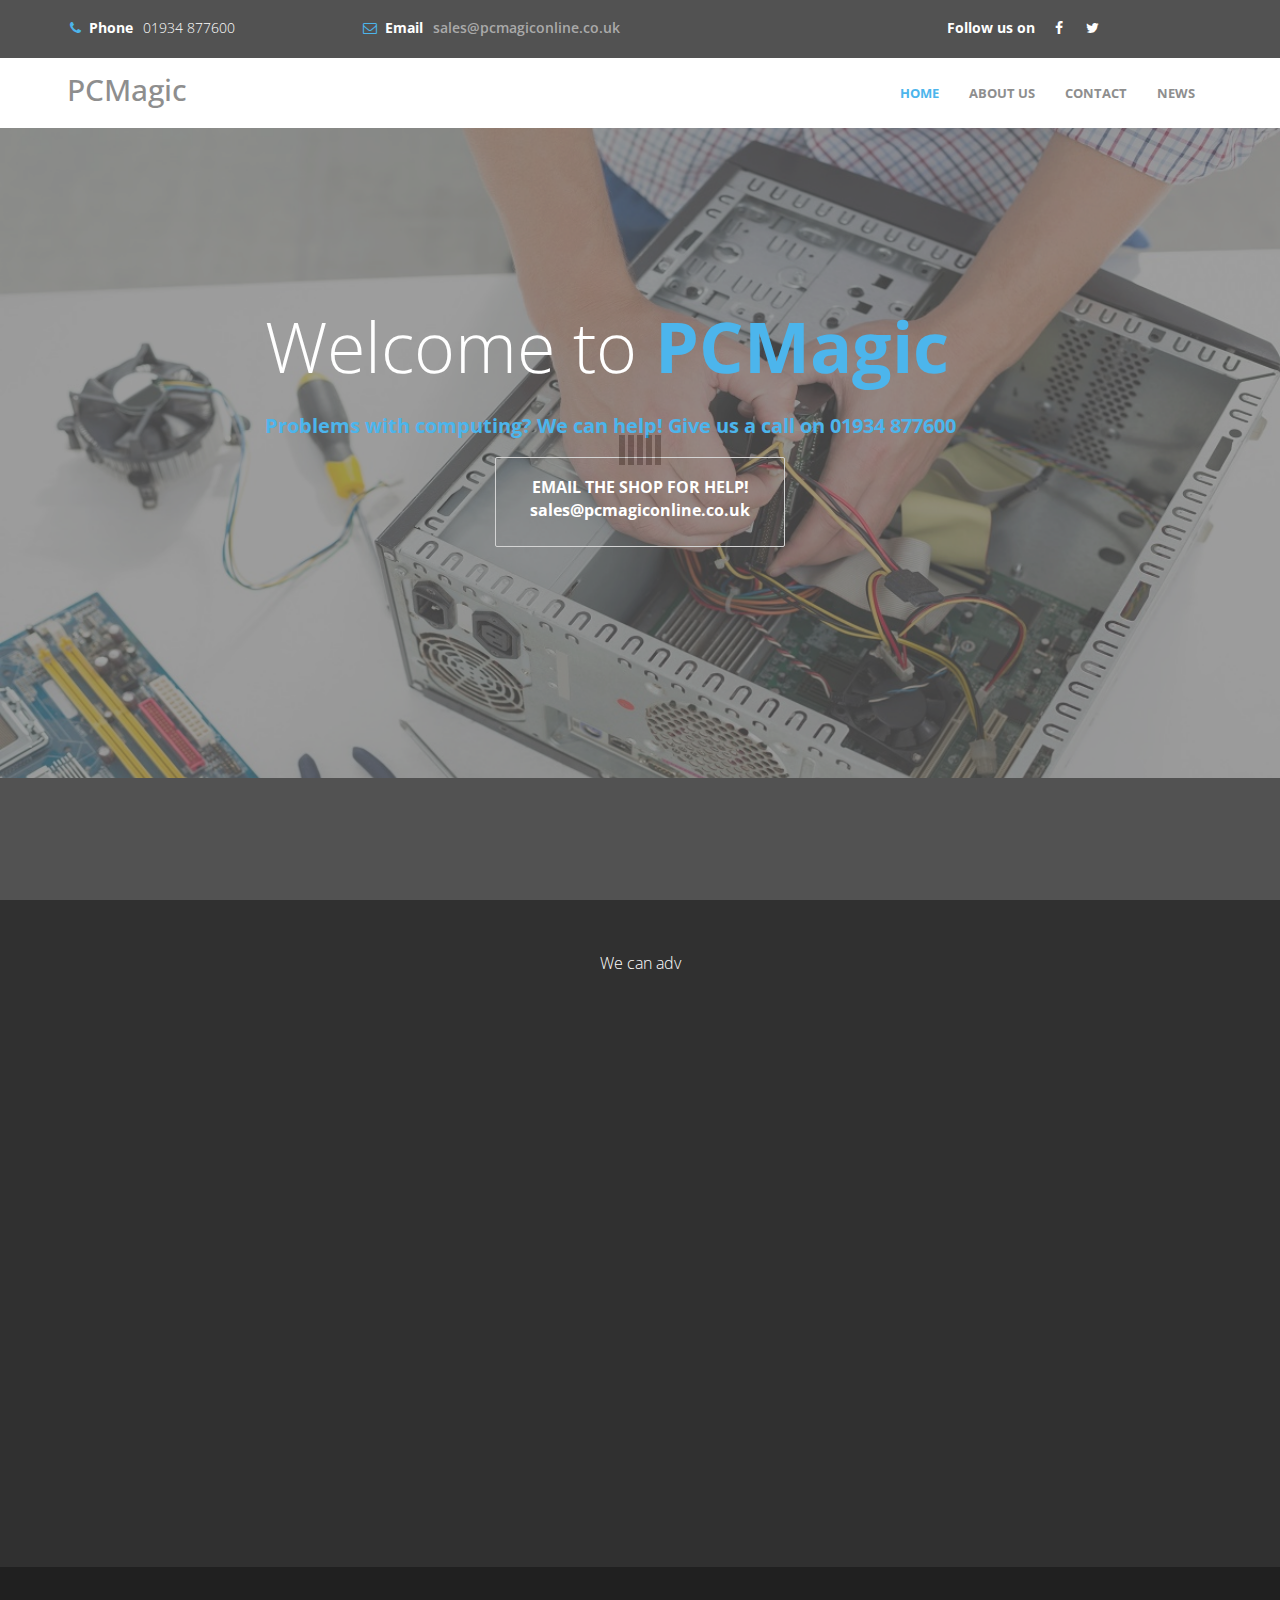
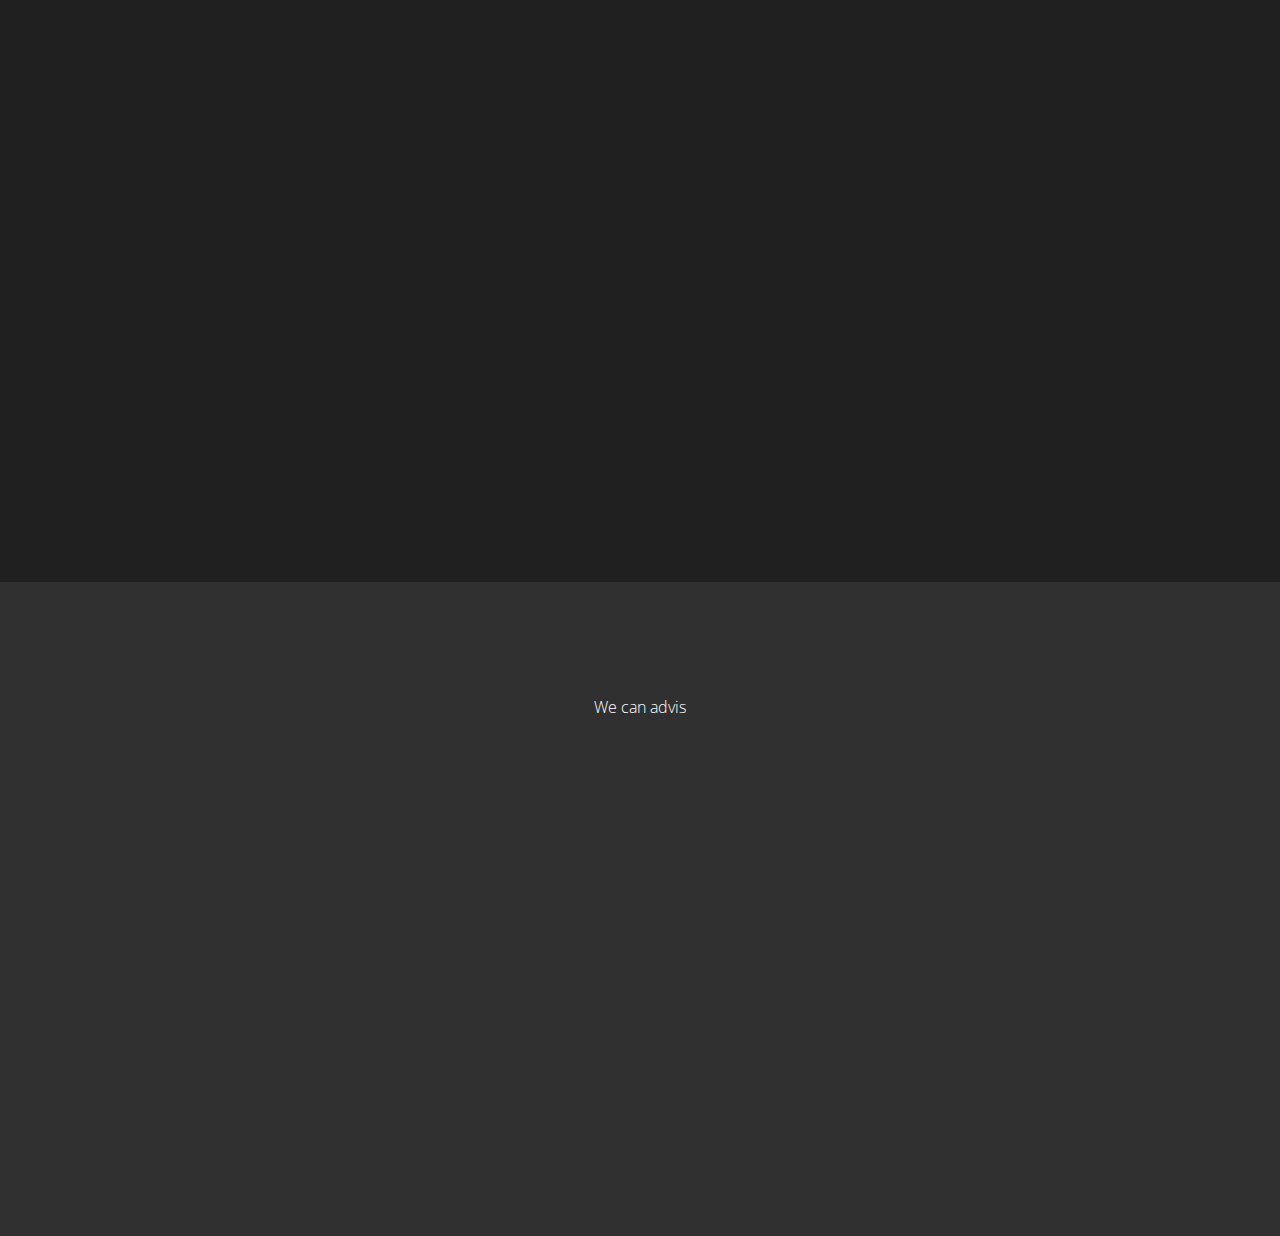
==== index.html @ 0c8d16a0 "Add PC Magic" ====
<!DOCTYPE html>

<!-- PCMagic website v6.0 -->
<!-- Simon Foley / foleyweb.org -->
<!-- April 2016 -->

<!--Amendments made April 2020-->

<html lang="en">
	<head>

		<!-- Site Title -->
        <title>PCMagic | Computer sales, service and repair in North Somerset</title>

        <meta charset="utf-8">
		<meta name="keywords" content="PC Repair, North Somerset, Yatton, Computer Repair, Printer repair, Computer sales, Laptop sales, computer spares, IT advice, trusted well established local firm" />
        <meta name="description" content="Computer sales, PC service, PC support in Yatton and North Somerset from a trusted Local well-established business offering friendly advice and quality service in North Somerset. No fix no fee.">
        <meta name="author" content="foleyweb.org">
		<meta http-equiv="X-UA-Compatible" content="IE=Edge">
		<meta name="viewport" content="width=device-width, initial-scale=1">

		<link rel="stylesheet" href="css/animate.min.css">
		<link rel="stylesheet" href="css/bootstrap.min.css">
		<link rel="stylesheet" href="css/font-awesome.min.css">
		<link href='http://fonts.googleapis.com/css?family=Open+Sans:400,300,600,700' rel='stylesheet' type='text/css'>
		<link rel="stylesheet" href="css/style.css">

        <script src="js/jquery.js"></script>
		<script src="js/bootstrap.min.js"></script>
        <script src="js/jquery.singlePageNav.min.js"></script>
		<script src="js/typed.js"></script>
		<script src="js/wow.min.js"></script>
		<script src="js/custom.js"></script>


	</head>
	<body id="top">

		<!-- start preloader -->
		<div class="preloader">
			<div class="sk-spinner sk-spinner-wave">
     	 		<div class="sk-rect1"></div>
       			<div class="sk-rect2"></div>
       			<div class="sk-rect3"></div>
      	 		<div class="sk-rect4"></div>
      			<div class="sk-rect5"></div>
     		</div>
    	</div>
    	<!-- end preloader -->

        <!-- start header -->
        <header>
            <div class="container">
                <div class="row">
                    <div class="col-md-3 col-sm-4 col-xs-12">
                        <p><i class="fa fa-phone"></i><span> Phone</span>01934 877600</p>
                    </div>
                    <div class="col-md-3 col-sm-4 col-xs-12">
                        <p><i class="fa fa-envelope-o"></i><span> Email</span><a href="mailto:sales@pcmagiconline.co.uk?subject=Enquiry">sales@pcmagiconline.co.uk</a></p>
                    </div>
                    <div class="col-md-5 col-sm-4 col-xs-12">
                        <ul class="social-icon">
                            <li><span>Follow us on</span></li>
                            <li><a href="https://www.facebook.com/PC-Magic-1091270974246161/" target="_blank" class="fa fa-facebook"></a></li>
                            <li><a href="https://twitter.com/pcmagic_yatton" target="_blank" class="fa fa-twitter"></a></li>
                        </ul>
                    </div>
                </div>
            </div>
        </header>
        <!-- end header -->

    	<!-- start navigation -->
		<nav class="navbar navbar-default templatemo-nav" role="navigation">
			<div class="container">
				<div class="navbar-header">
					<button class="navbar-toggle" data-toggle="collapse" data-target=".navbar-collapse">
						<span class="icon icon-bar"></span>
						<span class="icon icon-bar"></span>
						<span class="icon icon-bar"></span>
					</button>
					<a href="#" class="navbar-brand">PCMagic</a>
				</div>
				<div class="collapse navbar-collapse">
					<ul class="nav navbar-nav navbar-right">
						<li><a href="#top">HOME</a></li>
						<li><a href="#team">ABOUT US</a></li>
						<li><a href="#contact">CONTACT</a></li>
						<li><a href="#news">NEWS</a></li>
					</ul>
				</div>
			</div>
		</nav>
		<!-- end navigation -->

    	<!-- start home -->
    	<section id="home">
    		<div class="container">
    			<div class="row">
    				<div class="col-md-offset-2 col-md-8">
    					<h1 class="wow fadeIn" data-wow-offset="50" data-wow-delay="0.9s">Welcome to <span>PCMagic</span></h1><h3>Problems with computing? We can help! Give us a call on 01934 877600</p></h3>
    					<a data-scroll href="mailto:sales@pcmagiconline.co.uk" class="btn btn-default wow fadeInUp center-block" data-wow-offset="50" data-wow-delay="0.6s">EMAIL THE SHOP FOR HELP!</br>sales@pcmagiconline.co.uk</a>
    				</div>
    			</div>
    		</div>
    	</section>
    	<!-- end home -->



    	<!-- start team -->
    	<section id="team">
    		<div class="container">
    			<div class="row">
    				<div class="col-md-12">
    					<h2 class="wow bounceIn" data-wow-offset="50" data-wow-delay="0.3s"><span>About</span> PCMagic</h2>
    					<div class="element text-center">
							<div class="sub-element">We can advise on repairs, supplies, software and more</div>
							<div class="sub-element">Email us on sales@pcmagiconline.co.uk or call us on 01934 877600</div>
                            <div class="sub-element">If you want something new we can do that too!</div>
                            <div class="sub-element">If it's not listed just ask! We're a friendly bunch...</div>

                        </div>
    				</div>

                    <div class="col-sm-3 col-xs-12 wow fadeIn" data-wow-offset="50" data-wow-delay="1.6s">
                        <div class="team-wrapper">
                            <img src="images/slider-bg2.png" class="img-responsive" alt="PCMagic shop pc repair in Yatton North Somerset">
                                <div class="team-des">
                                    <h4>PCMagic</h4>
                                    <span>We provide solutions and help for:</span>
                                    <p>Desktop PCs and Laptops<br/ >
                                    Printers (including spare ink and paper)<br/ >
                                    iPads and Tablets<br/ >
                                    Broadband problems<br/ >
                                    Networking</p>
                                    <p>We also supply blank CDs / DVDs, cables, chargers and more!</p><p>If it's not listed just ask...</p>
                                </div>
                        </div>
                    </div>


					<div class="col-sm-3 col-xs-12 wow fadeIn" data-wow-offset="50" data-wow-delay="1.3s">
    					<div class="team-wrapper">
    						<img src="images/slider-bg4.png" class="img-responsive" alt="PCMagic pc repair sales and advice in Yatton North Somerset">
    							<div class="team-des">
    								<h4>FRIENDLY SERVICE AND ADVICE</h4>
    								<p>It's not always easy to bring your computer to us (or the problem may be in your home).</p><p>We offer home visits or collection to help 8:45 - 10:00am.</p><p>For friendly helpful advice for your computing needs, call us for a friendly chat!</p><p><span>You can trust PCMagic to help you!</p>
    							</div>
    					</div>
    				</div>



    				<div class="col-sm-3 col-xs-12 wow fadeIn" data-wow-offset="50" data-wow-delay="1.3s">
    					<div class="team-wrapper">
    						<img src="images/slider-bg3.png" class="img-responsive" alt="PCMagic pc repair sales and advice in Yatton North Somerset">
    							<div class="team-des">
    								<h4>REPAIRS</h4>
    								<span>A simple 3-step process...</span>
    								<p>We IDENTIFY your problem, DISCUSS it's resolution, then RESOLVE the issue.</p><p>Always a <strong>free</strong> initial consulation, we will always advise if a repair is not cost-effective. Our capped labour charge ensure costs won't spiral out of control.</p> <p><span>No fix, no fee!<span></p>
    							</div>
    					</div>
    				</div>


    				<div class="col-sm-3 col-xs-12 wow fadeIn" data-wow-offset="50" data-wow-delay="1.6s">
    					<div class="team-wrapper">
    						<img src="images/newpc.jpg" class="img-responsive" alt="PCMagic pc repair sales and advice in Yatton North Somerset">
    							<div class="team-des">
    								<h4>NEED A NEW PC?</h4>
    								<span>PCMagic can help...</span>
    								<p>We will discuss your needs and match them to a suitable computer that we will setup for you</p><p>We can install <strong>free</strong> word processing, anti-virus and photo software to help reduce the cost.</p><p>We can also transfer your documents, pictures and emails from your old computer.</p>
    							</div>
    					</div>
    				</div>


    			</div>
    		</div>
    	</section>
    	<!-- end team -->


    	<!-- start contact -->
    	<section id="contact">
    		<div class="container">
    			<div class="row">
    				<div class="col-md-12">
    					<h2 class="wow bounceIn" data-wow-offset="50" data-wow-delay="0.3s">CONTACT <span>PCMagic</span></h2>
    				</div>

                    <div class="col-md-4 col-sm-4 col-xs-12 wow fadeInLeft" data-wow-offset="50" data-wow-delay="0.9s">
    					<img src="pcmagic.png" class="img-responsive" alt="Need a new PC">
    				</div>

                    <div class="col-md-4 col-sm-4 col-xs-12 wow fadeInRight" data-wow-offset="50" data-wow-delay="0.6s">
    					<address>
    						<span><strong>Our opening hours are</strong><br/ >Mon - Fri 10:30 - 17:00, Sat 9:00 - 12:00</span>
    						<p><i class="fa fa-phone"></i> 01934 877600</p>
    						<p><i class="fa fa-envelope-o"></i> <a href="mailto:sales@pcmagiconline.co.uk" >sales@pcmagiconline.co.uk</a></p>
    						<p><i class="fa fa-map-marker"></i> 15 High Street, Yatton, BS49 4JD</p><br/ ><br /><br/ >
    					</address>
    					<ul class="social-icon">
    						<li><h4>WE ARE SOCIAL</h4></li>
    						<li><a href="https://www.facebook.com/PC-Magic-1091270974246161/" target="_blank" class="fa fa-facebook"></a></li>
    						<li><a href="https://twitter.com/pcmagic_yatton" target="_blank" class="fa fa-twitter"></a></li>
    					</ul>
    				</div>

                        <div class="col-md-4 col-sm-4 col-xs-12 wow fadeInLeft" data-wow-offset="50" data-wow-delay="0.9s">

                        <iframe src="https://www.google.com/maps/embed?pb=!1m14!1m8!1m3!1d9960.002512853474!2d-2.8148858!3d51.3846665!3m2!1i1024!2i768!4f13.1!3m3!1m2!1s0x0%3A0x7a6c11c42e9870db!2sPCMagic%2C+Computer+Repairs!5e0!3m2!1sen!2suk!4v1462617404257" width="400" height="350" frameborder="0" style="border:0" allowfullscreen></iframe>
                        </div>

    			</div>
    		</div>
    	</section>
    	<!-- end contact -->

			<!-- start news -->
    	<section id="news">
    		<div class="container">
    			<div class="row">
    				<div class="col-md-12">
    					<h2 class="wow bounceIn" data-wow-offset="50" data-wow-delay="0.3s">News from <span>PCMagic</span></h2>
    					<div class="element text-center">
                            <div class="sub-element">We are now back working again following lockdown restrictions, and happy to help!</div>
														<div class="sub-element">Call into the shop, call us on 01934 877600, or contact us on sales@pcmagiconline.co.uk and we will do our best to assist and advise</div>
                            <!--<div class="sub-element">PC Magic were proud to sponsor Yatton RFCs Under 13 side for the 2016/17 season</div>-->
                            <!--<div class="sub-element">If you want something new we can do that too!</div>
                            <div class="sub-element">If it's not listed just ask! We're a friendly bunch...</div>-->
                        </div>
    				</div>

                    <div class="col-sm-4 col-xs-9 wow fadeIn" data-wow-offset="50" data-wow-delay="1.6s">
                        <div class="team-wrapper">
                            <img src="images/slider-bg2.png" class="img-responsive" alt="PCMagic shop pc repair in Yatton North Somerset">
                                <div class="team-des">
                                    <h4>HOLIDAY PERIOD OPENING</h4>
                                    <p>Our opening hours can vary during holiday periods. For example,<strong> we do not open on Saturdays during bank holiday weekends.</strong></p>
                                    <p>For further details, including details of opening hours during holiday periods such as Christmas and Easter, please keep track of our Facebook page, Twitter feed or this website.</p>
                       			</div>
                    	</div>
    				</div>

					<div class="col-sm-4 col-xs-9 wow fadeIn" data-wow-offset="50" data-wow-delay="1.3s">
    					<div class="team-wrapper">
    						<img src="images/yrfc u13.jpg" class="img-responsive" alt="PCMagic pc repair sales and advice in Yatton North Somerset">
    							<div class="team-des">
    								<h4>SPONSORED BY PC MAGIC!</h4>
    								<p>PCMagic were proud to sponsor Yatton Rugby Club's under 13 side for the 2016/17 season. We wish them well along with all of the sides at Yatton RFC.</p>
									<p>See <a href="https://www.facebook.com/pcmagicyatton/photos/a.1177786915594566.1073741828.1091270974246161/1347795195260403/?type=3&theater">THIS</a> article on our Facebook Page for more details.</p>
    							</div>
    					</div>
    				</div>



    				<div class="col-sm-4 col-xs-9 wow fadeIn" data-wow-offset="50" data-wow-delay="1.3s">
    					<div class="team-wrapper">
    						<img src="images/slider-bg2.png" class="img-responsive" alt="PCMagic pc repair sales and advice in Yatton North Somerset">
    							<div class="team-des">
    								<h4>SOCIAL MEDIA</h4>
    								<p>Don't forget to keep up with the latest from PC Magic by following us on social media.</p>
									<p>Links to our Facebook page and Twitter feed are to be found above in the contact section and the top of the page.</p>
								</div>
    					</div>
    				</div>


    				<!--div class="col-sm-3 col-xs-12 wow fadeIn" data-wow-offset="50" data-wow-delay="1.6s">
    					<div class="team-wrapper">
    						<img src="images/newpc.jpg" class="img-responsive" alt="PCMagic pc repair sales and advice in Yatton North Somerset">
    							<div class="team-des">
    								<h4>NEED A NEW PC?</h4>
    								<span>PCMagic can help...</span>
    								<p>We will discuss your needs and match them to a suitable computer that we will setup for you</p><p>We can install <strong>free</strong> word processing, anti-virus and photo software to help reduce the cost.</p><p>Where possible, we will also transfer your documents, pictures and emails from your old computer.</p>
    							</div>
    					</div>
    				</div-->


    			</div>
    		</div>
    	</section>
    	<!-- end news -->

        <!-- start copyright -->
        <footer id="copyright">
            <div class="container">
                <div class="row">
                    <div class="col-md-12 text-center">
                        <p class="wow bounceIn" data-wow-offset="50" data-wow-delay="0.3s">
                       	Copyright &copy; 2016, 2020 PCMagic  |  Website design by <a href="http://www.foleyweb.org" target="_blank">foleyweb</a></p>
                    </div>
                </div>
            </div>
        </footer>
        <!-- end copyright -->

	</body>
</html>
---- css/style.css ----
/*
PCMagic CSS
*/

body
	{
 		background: #303030;
 		color: #ffffff;
		font-family: 'Open Sans', sans-serif;
		font-weight: 300;
		overflow-x: hidden; /* prevent horizontal scrollbar from appearing */
	}

a {
	color: #47C6F8;
}

a:hover {
	color: #0FF;
}

/* start h2 */
h2
	{
		text-align: center;
		font-size: 40px;
		padding-bottom: 40px;
	}
h2 span
	{
		color: #28a7e9;
		font-weight: bold;
	}
/* end h2 */

 b, strong {
     color: #28a7e9;
     }


/* start about team service portfolio contact */
#about, #team, #service,
#portfolio, #contact
	{
		padding-top: 60px;
		padding-bottom: 40px;
	}
/* end about team service portfolio contact */

/* start preloader */
.preloader
	{
		position: fixed;
  		top: 0;
  		left: 0;
  		width: 100%;
  		height: 100%;
  		z-index: 99999;
  		display: -webkit-box;
  		display: -webkit-flex;
  		display: -ms-flexbox;
  		display: flex;
  		-webkit-flex-flow: row nowrap;
  		    -ms-flex-flow: row nowrap;
  		        flex-flow: row nowrap;
  		-webkit-box-pack: center;
  		-webkit-justify-content: center;
  		    -ms-flex-pack: center;
  		        justify-content: center;
  		-webkit-box-align: center;
  		-webkit-align-items: center;
  		    -ms-flex-align: center;
  		        align-items: center;
  		background: none repeat scroll 0 0 #ffffff;
	}
.sk-spinner-wave.sk-spinner
	{
  		width: 50px;
  		height: 30px;
  		text-align: center;
  		font-size: 10px;
  	}
.sk-spinner-wave div
	{
  		background-color: #333;
  		height: 100%;
  		width: 6px;
  		display: inline-block;
         -webkit-animation: sk-waveStretchDelay 1.2s infinite ease-in-out;
                 animation: sk-waveStretchDelay 1.2s infinite ease-in-out;

    }
.sk-spinner-wave .sk-rect2
	{
          -webkit-animation-delay: -1.1s;
                  animation-delay: -1.1s;
      }
.sk-spinner-wave .sk-rect3
	{
          -webkit-animation-delay: -1s;
                  animation-delay: -1s;
     }
.sk-spinner-wave .sk-rect4
	{
          -webkit-animation-delay: -0.9s;
                  animation-delay: -0.9s;
     }
.sk-spinner-wave .sk-rect5
	{
          -webkit-animation-delay: -0.8s;
                  animation-delay: -0.8s;
     }

@-webkit-keyframes sk-waveStretchDelay {
  0%, 40%, 100% {
            -webkit-transform: scaleY(0.4);
                    transform: scaleY(0.4); }

  20% {
            -webkit-transform: scaleY(1);
                    transform: scaleY(1); } }

@keyframes sk-waveStretchDelay {
  0%, 40%, 100% {
            -webkit-transform: scaleY(0.4);
                    transform: scaleY(0.4); }

  20% {
            -webkit-transform: scaleY(1);
                    transform: scaleY(1); } }
/* end preloader */

/* start header */
header
	{
		min-height: 20px;
		padding-top: 18px;
		padding-bottom: 10px;
	}
header .fa
	{
		color: #28a7e9;
	}
header span
	{
		font-weight: bold;
		padding-right: 10px;
		padding-left: 4px;
	}
header a
	{
		color: #999;
		font-weight: 600;
	}
header .social-icon
	{
		text-align: right;
	}
header .social-icon li a
	{
		border: none;
		width: 20px;
		height: 20px;
		line-height: 20px;
		text-align: center;
	}
/* end header */

/* start nagivation */
.navbar-default
	{
		background: #fff;
		border: none;
		box-shadow: none;
		margin: 0 !important;
	}
.navbar-default .navbar-brand
	{
		font-weight: 500;
		font-size: 30px;
		height: 70px;
		line-height: 40px;
		padding: 12px 0px 0px 12px;
	}
.navbar-default .navbar-nav li a
	{
		font-weight: bold;
		font-size: 13px;
		height: 70px;
		line-height: 40px;
	}

.navbar-default .navbar-nav > li > a.current {
	color: #28A7E9;
}
.templatemo-nav {
	border-radius: 0;
	width: 100%;
	z-index: 1000;
}
.sticky {
	position: fixed;
	left: 0;
	top: 0;
}
/* end navigation */

/* start home */
#home
	{
		background: url('../images/slider-bg3.png') no-repeat;
		background-size: cover;
		padding-top: 160px;
		padding-bottom: 100px;
		min-height: 650px;
	}
#home h1
	{
		font-weight: 300;
		font-size: 70px;
		padding-bottom: 10px;
	}
#home h1 span
	{
		color: #28a7e9;
		font-weight: bold;
	}

#home h3
	{
		color: #28a7e9;
		font-weight: bold;
		font-size: 20px;
	}

#home .btn
	{
		background: transparent;
		border-radius: 2px;
		color: #fff;
		font-size: 16px;
		font-weight: bold;
		margin-top: 20px;
		width: 290px;
		height: 90px;
		padding-top: 18px;
		-webkit-transition: all 0.4s ease-in-out;
		        transition: all 0.4s ease-in-out;
	}
#home .btn:hover
	{
		background: #28a7e9;
		border-color: transparent;
	}
.element {
	height: 60px;
	font-size: 16px;
}
/* end home */

/* start about */
#about .media-heading-wrapper
	{
		padding-bottom: 32px;
	}
#about .media-heading-wrapper .fa
	{
		border: 1px solid #fff;
		border-radius: 2px;
		color: #fff;
		font-size: 24px;
		width: 60px;
		height: 60px;
		line-height: 60px;
		text-align: center;
		margin-bottom: 20px;
		margin-right: 20px;
	}
#about .media-heading-wrapper h3
	{
		font-size: 18px;
		font-weight: bold;
		padding-top: 20px;
		padding-left: 52px;
	}
/* end about */

/* start team */
#team .team-wrapper
	{
		background: #404040;
		padding-bottom: 10px;
		-webkit-transition: all 0.4s ease-in-out;
		        transition: all 0.4s ease-in-out;
		position: relative;
	}
/*#team .team-wrapper:hover
	{
		cursor: pointer;
		opacity: 0.4;
		bottom: 4px;
	}*/
#team .team-wrapper .team-des
	{
		padding: 20px;
	}
#team .team-wrapper .team-des span
	{
		color: #28a7e9;
		display: block;
		font-weight: bold;
		padding-bottom: 12px;
	}

/* end team */

/* start service */
#service .col-md-4
	{
		padding: 40px;
		-webkit-transition: all 0.4s ease-in-out;
		        transition: all 0.4s ease-in-out;
	}
#service .col-md-4:hover
	{
		background: #505050;
	}
#service .active
	{
		background: #505050;
		padding: 40px;
	}
#service .fa
	{
		border: 1px solid #fff;
		border-radius: 2px;
		color: #fff;
		font-size: 50px;
		width: 100px;
		height: 100px;
		line-height: 100px;
		text-align: center;
	}
#service h4
	{
		color: #28a7e9;
		font-weight: 600;
		padding-top: 10px;
		padding-bottom: 14px;
	}
/* end service */

/* start portfolio */
#portfolio
	{
		padding-bottom: 80px;
	}
#portfolio .col-md-3
	{
		padding: 0px;
	}
	.portfolio-thumb,
	.portfolio-overlay {
		max-width: 450px;
	}
#portfolio .portfolio-thumb
	{
		overflow: hidden;
		padding: 0;
		margin: 0 auto;
	}
#portfolio .portfolio-thumb .portfolio-overlay
	{
		background: #28a7e9;
		top: 0;
		left: 0;
		right: 0;
		bottom: 0;
		width: 100%;
		height: 100%;
		opacity: 0;
		position: absolute;
		padding: 20px 10px 20px 20px;
		margin-left: auto;
		margin-right: auto;
		-webkit-transition: all 0.4s ease-in-out;
		        transition: all 0.4s ease-in-out;
	}
#portfolio .portfolio-thumb .portfolio-overlay h4
	{
		font-weight: bold;
		padding-bottom: 10px;
	}
#portfolio .portfolio-thumb .portfolio-overlay .btn
	{
		background: none;
		border: 1px solid #fff;
		border-radius: 2px;
		color: #fff;
		font-weight: bold;
	}
#portfolio .portfolio-thumb:hover .portfolio-overlay
	{
		cursor: pointer;
		opacity: 0.8;
	}
/* end portfolio */

/* start contact */
#contact
	{
		background: #202020;
	}
#contact .form-control
	{
		background: transparent;
		border: 1px solid #28a7e9;
		border-radius: 2px;
		box-shadow: none;
		color: #fff;
		margin-top: 6px;
		margin-bottom: 16px;
	}
#contact label
	{
		font-weight: 500;
	}
#contact input
	{
		height: 50px;
	}
#contact input[type="submit"]
	{
		background: #28a7e9;
		font-weight: bold;
		-webkit-transition: all 0.4s ease-in-out;
		        transition: all 0.4s ease-in-out;
	}
#contact input[type="submit"]:hover
	{
		background: transparent;
	}
#contact address
	{
		border-bottom: 1px solid #505050;
		padding-top: 30px;
	}
#contact address .address-title
	{
		font-weight: bold;
		font-size: 20px;
		padding-bottom: 10px;
	}
#contact address span
	{
		display: block;
		padding-bottom: 30px;
	}
#contact address .fa
	{
		border: 1px solid #fff;
		border-radius: 2px;
		width: 40px;
		height: 40px;
		line-height: 40px;
		text-align: center;
		margin-right: 10px;
		margin-bottom: 10px;
	}
/* end contact */

/* start copyright */
#copyright
	{
		padding: 20px;
	}
#copyright p
	{
		font-weight: 400;
	}
/* end copyright */

/* start social icon */
.social-icon
	{
		position: relative;
		padding: 0;
		margin: 0;
	}
.social-icon h4
	{
		display: inline-block;
		padding-right: 20px;
	}
.social-icon li
	{
		display: inline-block;
		list-style: none;
	}
.social-icon li a
	{
		border: 1px solid #fff;
		border-radius: 2px;
		color: #fff;
		width: 40px;
		height: 40px;
		line-height: 40px;
		text-align: center;
		text-decoration: none;
		-webkit-transition: all 0.4s ease-in-out;
		        transition: all 0.4s ease-in-out;
		margin-right: 10px;
	}
.social-icon li a:hover
	{
		background: #28a7e9;
		border-color: transparent;
	}
/* end social icon */

@media only screen and (max-width: 1199px) and (min-width: 992px) {
	#portfolio .portfolio-thumb .portfolio-overlay {
		padding: 0px 8px;
	}
}

/* start 980 media quires */
@media only screen and ( max-width: 980px ) {
	#team .team-wrapper
		{
			margin-top: 40px;
		}
	#portfolio .portfolio-thumb .portfolio-overlay
	{
		background: #28a7e9;
		top: 0;
		left: 0;
		right: 0;
		bottom: 0;
		width: 100%;
		height: 100%;
		opacity: 0;
		position: absolute;
		padding: 40px 10px 20px 20px;
		-webkit-transition: all 0.4s ease-in-out;
		        transition: all 0.4s ease-in-out;
	}

}
/* end 360 media quires */

/* start 768 media quires */
@media only screen and ( max-width: 767px ) {
	#home
		{
			min-height: 300px;
			padding-top: 80px;
			padding-bottom: 60px;
		}
	#home h1
		{
			font-size: 52px;
		}

	.templatemo-nav {
		position: fixed;
    	top: 0;
	}
	header {
		margin-top: 70px;
	}
	header .social-icon {
		text-align: left;
	}
	.navbar-toggle {
		margin-top: 15px;
	}
	.navbar-collapse {
		max-height: 300px;
		overflow-y: auto;
	}
	.navbar-default .navbar-nav li a {
		height: 45px;
		padding-top: 5px;
		padding-bottom: 5px;
		line-height: 35px;
	}
}
/* end 768 media quires */

/* start 360 media quires */
@media only screen and ( max-width: 360px ) {
	header .social-icon
		{
			text-align: left;
		}
	#home
		{
			min-height: 200px;
			padding-top: 60px;
			padding-bottom: 40px;
		}
	#home h1
		{
			font-size: 32px;
		}

}
/* end 360 media quires */
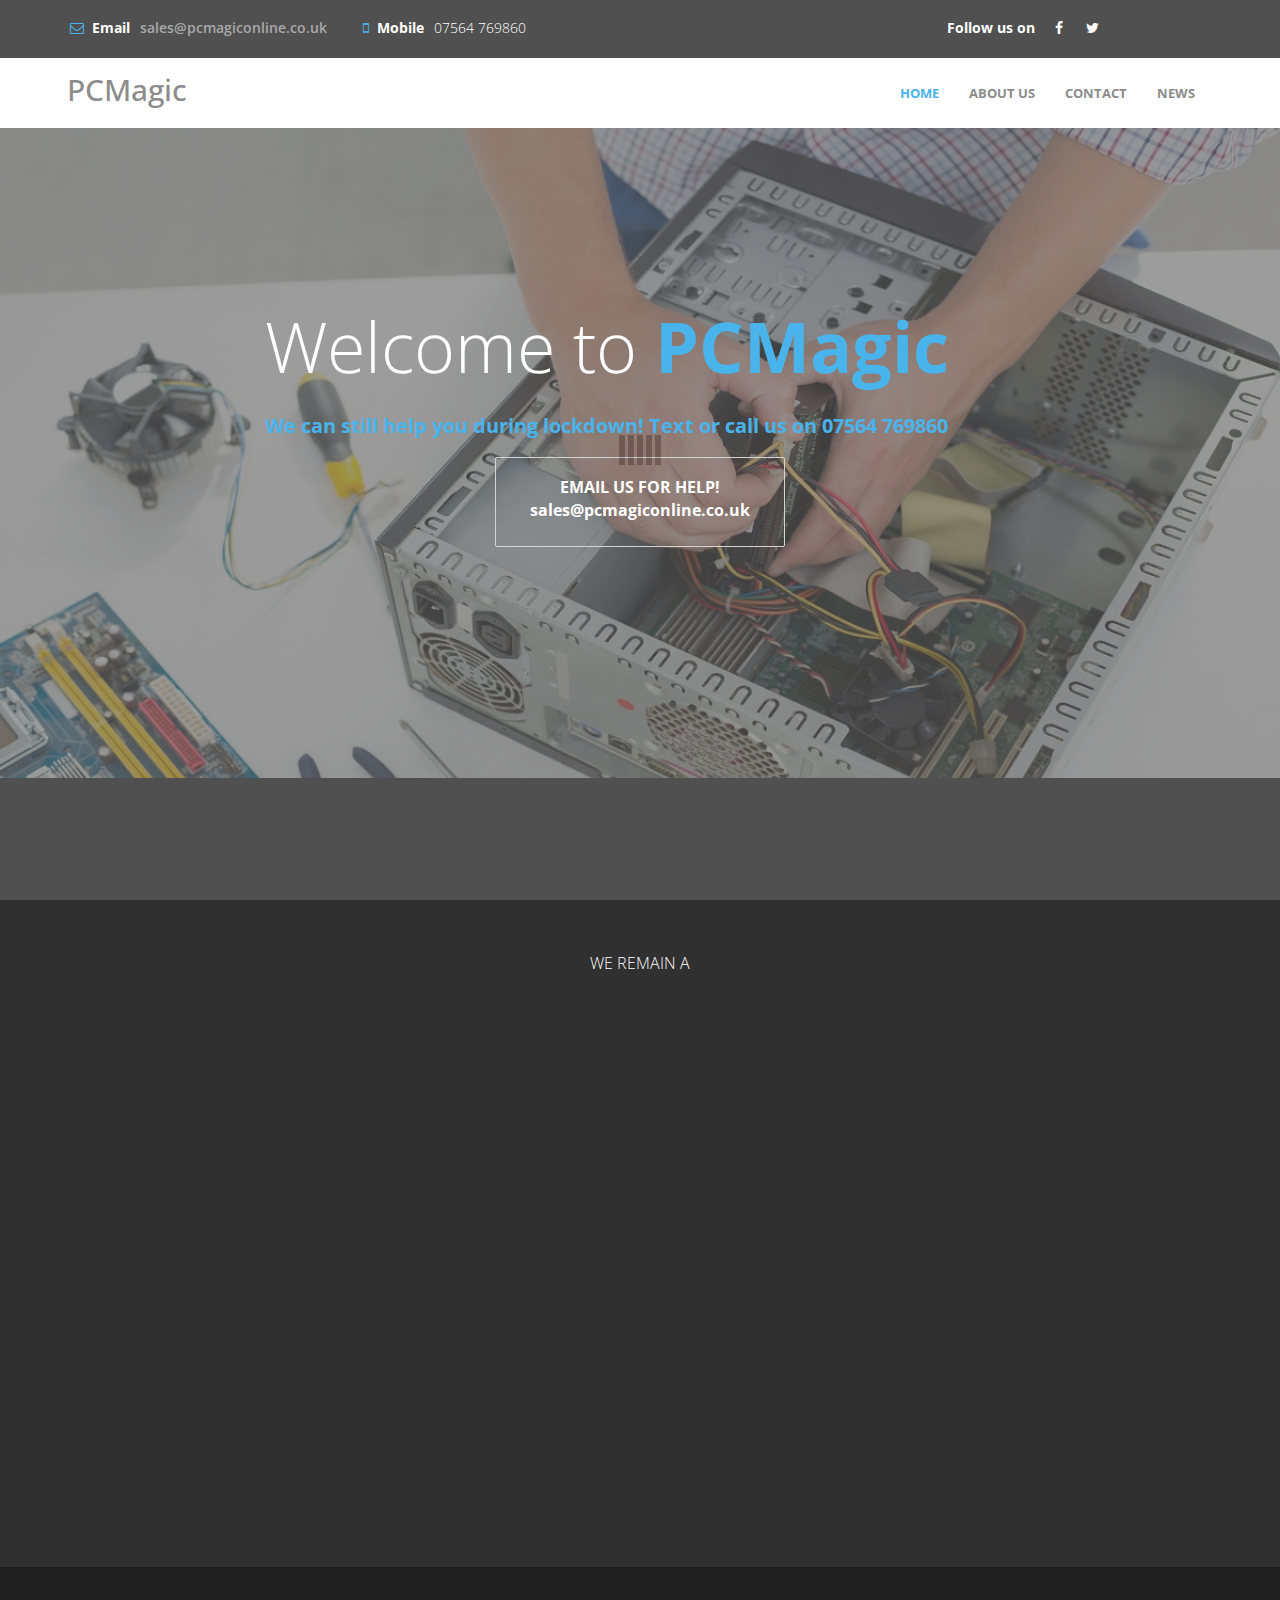
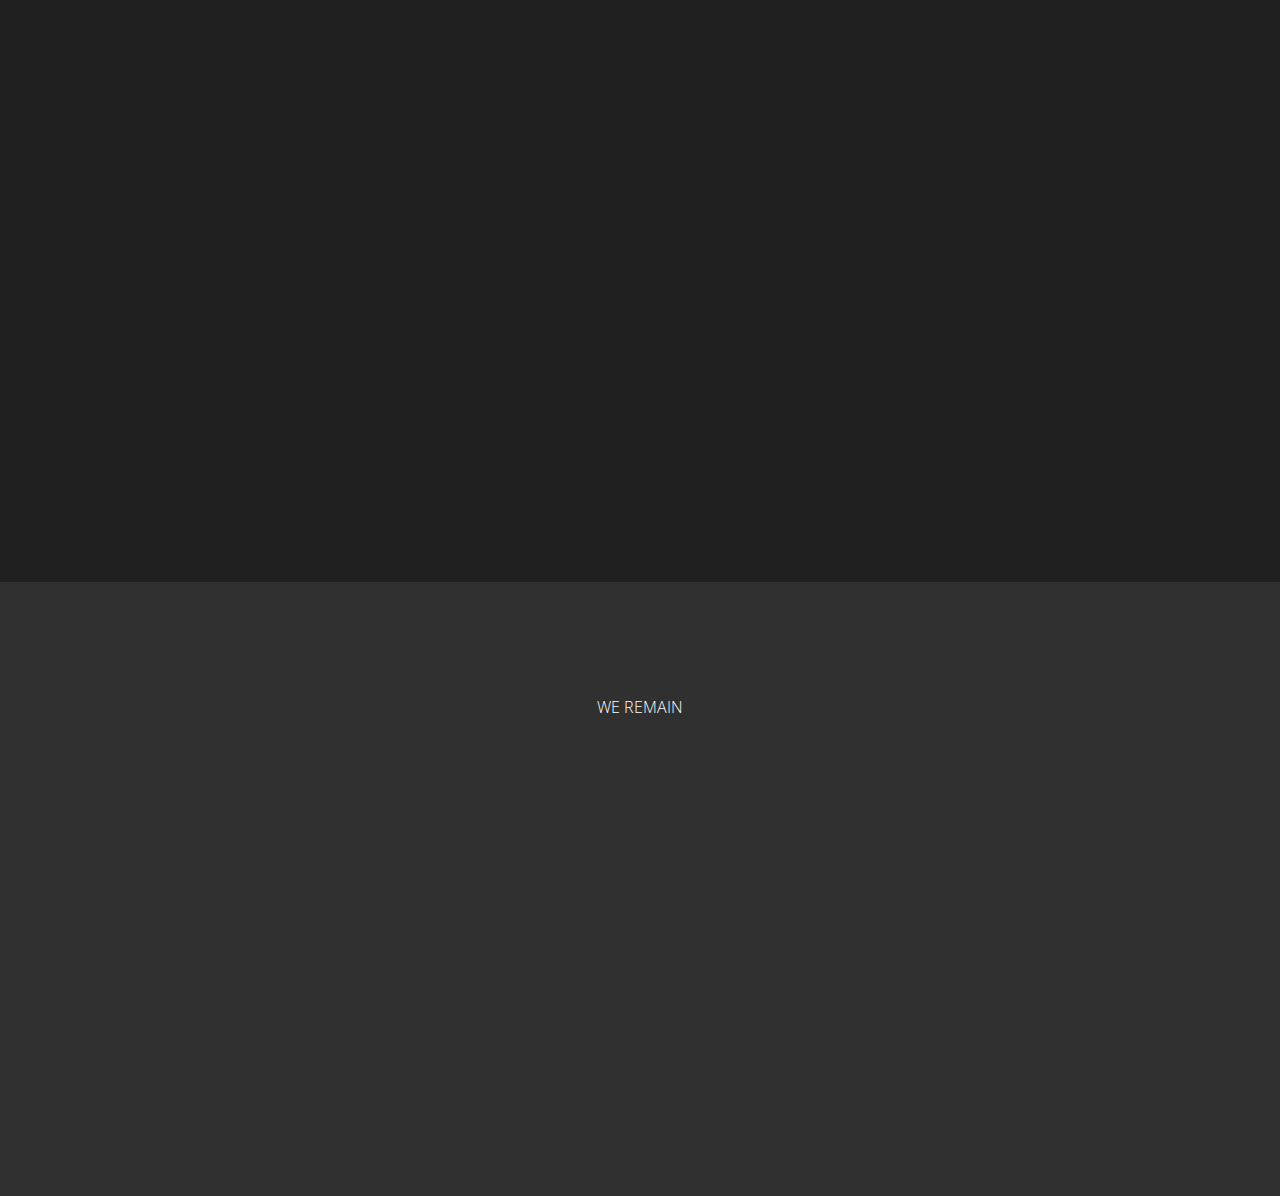
==== commit 14ad6332: "Update index.html" ====
--- a/index.html
+++ b/index.html
@@ -52,11 +52,14 @@
         <header>
             <div class="container">
                 <div class="row">
-                    <div class="col-md-3 col-sm-4 col-xs-12">
+                    <!--<div class="col-md-3 col-sm-4 col-xs-12">
                         <p><i class="fa fa-phone"></i><span> Phone</span>01934 877600</p>
-                    </div>
+                    </div>-->
                     <div class="col-md-3 col-sm-4 col-xs-12">
                         <p><i class="fa fa-envelope-o"></i><span> Email</span><a href="mailto:sales@pcmagiconline.co.uk?subject=Enquiry">sales@pcmagiconline.co.uk</a></p>
+					</div>
+					<div class="col-md-3 col-sm-4 col-xs-12">
+                        <p><i class="fa fa-mobile"></i><span> Mobile</span>07564 769860</p>
                     </div>
                     <div class="col-md-5 col-sm-4 col-xs-12">
                         <ul class="social-icon">
@@ -98,8 +101,9 @@
     		<div class="container">
     			<div class="row">
     				<div class="col-md-offset-2 col-md-8">
-    					<h1 class="wow fadeIn" data-wow-offset="50" data-wow-delay="0.9s">Welcome to <span>PCMagic</span></h1><h3>Problems with computing? We can help! Give us a call on 01934 877600</p></h3>
-    					<a data-scroll href="mailto:sales@pcmagiconline.co.uk" class="btn btn-default wow fadeInUp center-block" data-wow-offset="50" data-wow-delay="0.6s">EMAIL THE SHOP FOR HELP!</br>sales@pcmagiconline.co.uk</a>
+						<!--<h1 class="wow fadeIn" data-wow-offset="50" data-wow-delay="0.9s">Welcome to <span>PCMagic</span></h1><h3>Problems with computing? We can help! Give us a call on 01934 877600</p></h3>-->
+						    <h1 class="wow fadeIn" data-wow-offset="50" data-wow-delay="0.9s">Welcome to <span>PCMagic</span></h1><h3>We can still help you during lockdown! Text or call us on 07564 769860</p></h3>
+    					<a data-scroll href="mailto:sales@pcmagiconline.co.uk" class="btn btn-default wow fadeInUp center-block" data-wow-offset="50" data-wow-delay="0.6s">EMAIL US FOR HELP!</br>sales@pcmagiconline.co.uk</a>
     				</div>
     			</div>
     		</div>
@@ -115,10 +119,12 @@
     				<div class="col-md-12">
     					<h2 class="wow bounceIn" data-wow-offset="50" data-wow-delay="0.3s"><span>About</span> PCMagic</h2>
     					<div class="element text-center">
-							<div class="sub-element">We can advise on repairs, supplies, software and more</div>
-							<div class="sub-element">Email us on sales@pcmagiconline.co.uk or call us on 01934 877600</div>
-                            <div class="sub-element">If you want something new we can do that too!</div>
-                            <div class="sub-element">If it's not listed just ask! We're a friendly bunch...</div>
+							<div class="sub-element">WE REMAIN ABLE TO HELP ONLINE OR BY PHONE DURING LOCKDOWN!</div>
+							<!--<div class="sub-element">Call into the shop, call us on the number above or email us and we'll do our best to advise</div>-->
+							<div class="sub-element">Email us on sales@pcmagiconline.co.uk or text / call us on 07564 769860</div>
+							<!--<div class="sub-element">If you want something new we can do that too!</div>-->
+							<div class="sub-element">We may be able to help over the phone, online or explore other options</div>
+                            <div class="sub-element">Don't be afraid to ask! We're a friendly bunch...</div>
 
                         </div>
     				</div>
@@ -225,10 +231,17 @@
     				<div class="col-md-12">
     					<h2 class="wow bounceIn" data-wow-offset="50" data-wow-delay="0.3s">News from <span>PCMagic</span></h2>
     					<div class="element text-center">
-                            <div class="sub-element">We are now back working again following lockdown restrictions, and happy to help!</div>
-														<div class="sub-element">Call into the shop, call us on 01934 877600, or contact us on sales@pcmagiconline.co.uk and we will do our best to assist and advise</div>
-                            <!--<div class="sub-element">PC Magic were proud to sponsor Yatton RFCs Under 13 side for the 2016/17 season</div>-->
-                            <!--<div class="sub-element">If you want something new we can do that too!</div>
+							<div class="sub-element">WE REMAIN ABLE TO HELP ONLINE OR BY PHONE DURING LOCKDOWN!</div>
+							<!--<div class="sub-element">Call into the shop, call us on the number above or email us and we'll do our best to advise</div>-->
+							<div class="sub-element">Email us on sales@pcmagiconline.co.uk or text / call us on 07564 769860</div>
+							<!--<div class="sub-element">If you want something new we can do that too!</div>-->
+							<div class="sub-element">We may be able to help over the phone, online or explore other options</div>
+                            <div class="sub-element">Don't be afraid to ask! We're a friendly bunch...</div>
+
+                            <!--<div class="sub-element">We are now back working again following lockdown restrictions, and happy to help!</div>
+							<div class="sub-element">Call into the shop, call us on 01934 877600, or contact us on sales@pcmagiconline.co.uk and we will do our best to assist and advise</div>
+                            <div class="sub-element">PC Magic were proud to sponsor Yatton RFCs Under 13 side for the 2016/17 season</div>
+                            <div class="sub-element">If you want something new we can do that too!</div>
                             <div class="sub-element">If it's not listed just ask! We're a friendly bunch...</div>-->
                         </div>
     				</div>
@@ -236,11 +249,20 @@
                     <div class="col-sm-4 col-xs-9 wow fadeIn" data-wow-offset="50" data-wow-delay="1.6s">
                         <div class="team-wrapper">
                             <img src="images/slider-bg2.png" class="img-responsive" alt="PCMagic shop pc repair in Yatton North Somerset">
-                                <div class="team-des">
+								
+							<div class="team-des">
+								<h4>NOV - DEV 2020 LOCKDOWN</h4>
+								<p>Although the shop will be temporarily shut during the latest lockdown, <strong> we remain ready and willing to help via EMAIL and TEXT</strong></p>
+								<p>Email us on sales@pcmagiconline.com, or text / call us on 07564 769860. <strong> Get in touch - we can help!</strong></p>
+							</div>
+							
+							
+							
+							<!--<div class="team-des">
                                     <h4>HOLIDAY PERIOD OPENING</h4>
                                     <p>Our opening hours can vary during holiday periods. For example,<strong> we do not open on Saturdays during bank holiday weekends.</strong></p>
                                     <p>For further details, including details of opening hours during holiday periods such as Christmas and Easter, please keep track of our Facebook page, Twitter feed or this website.</p>
-                       			</div>
+                       			</div>-->
                     	</div>
     				</div>
 
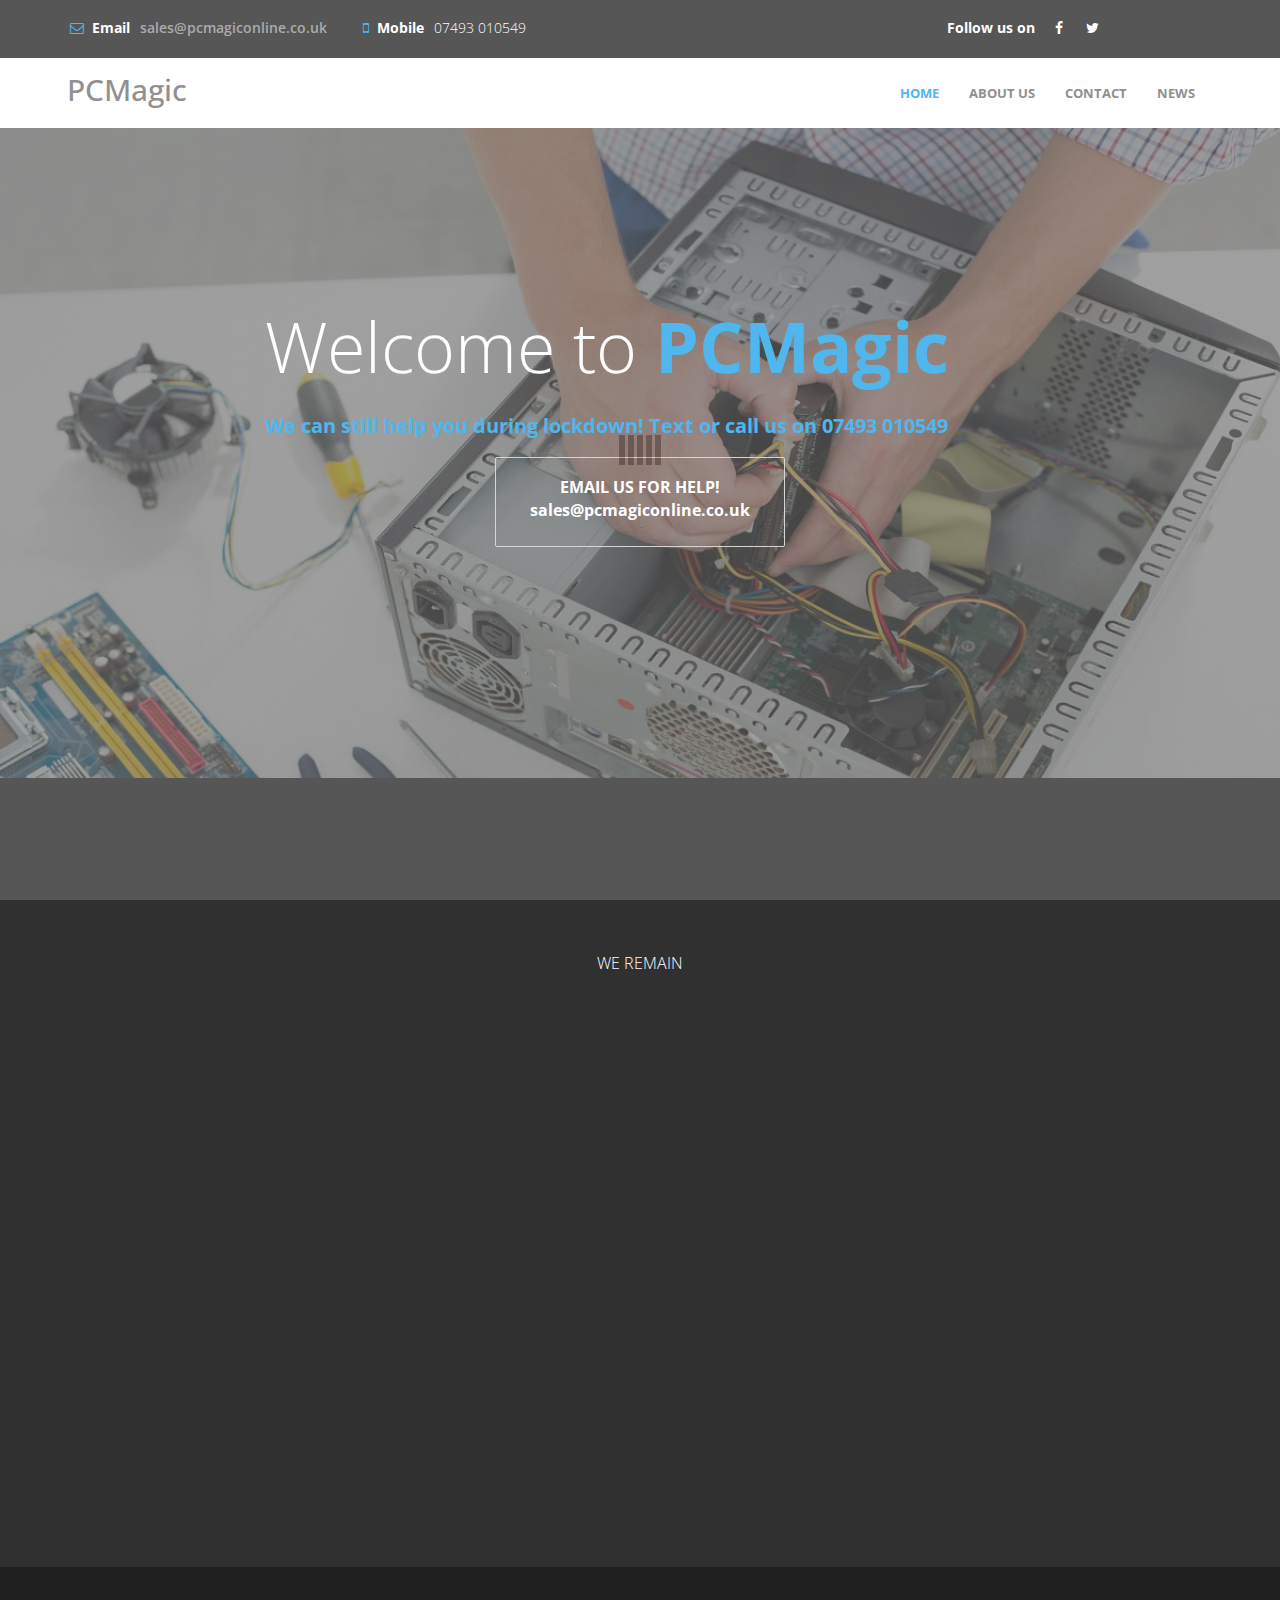
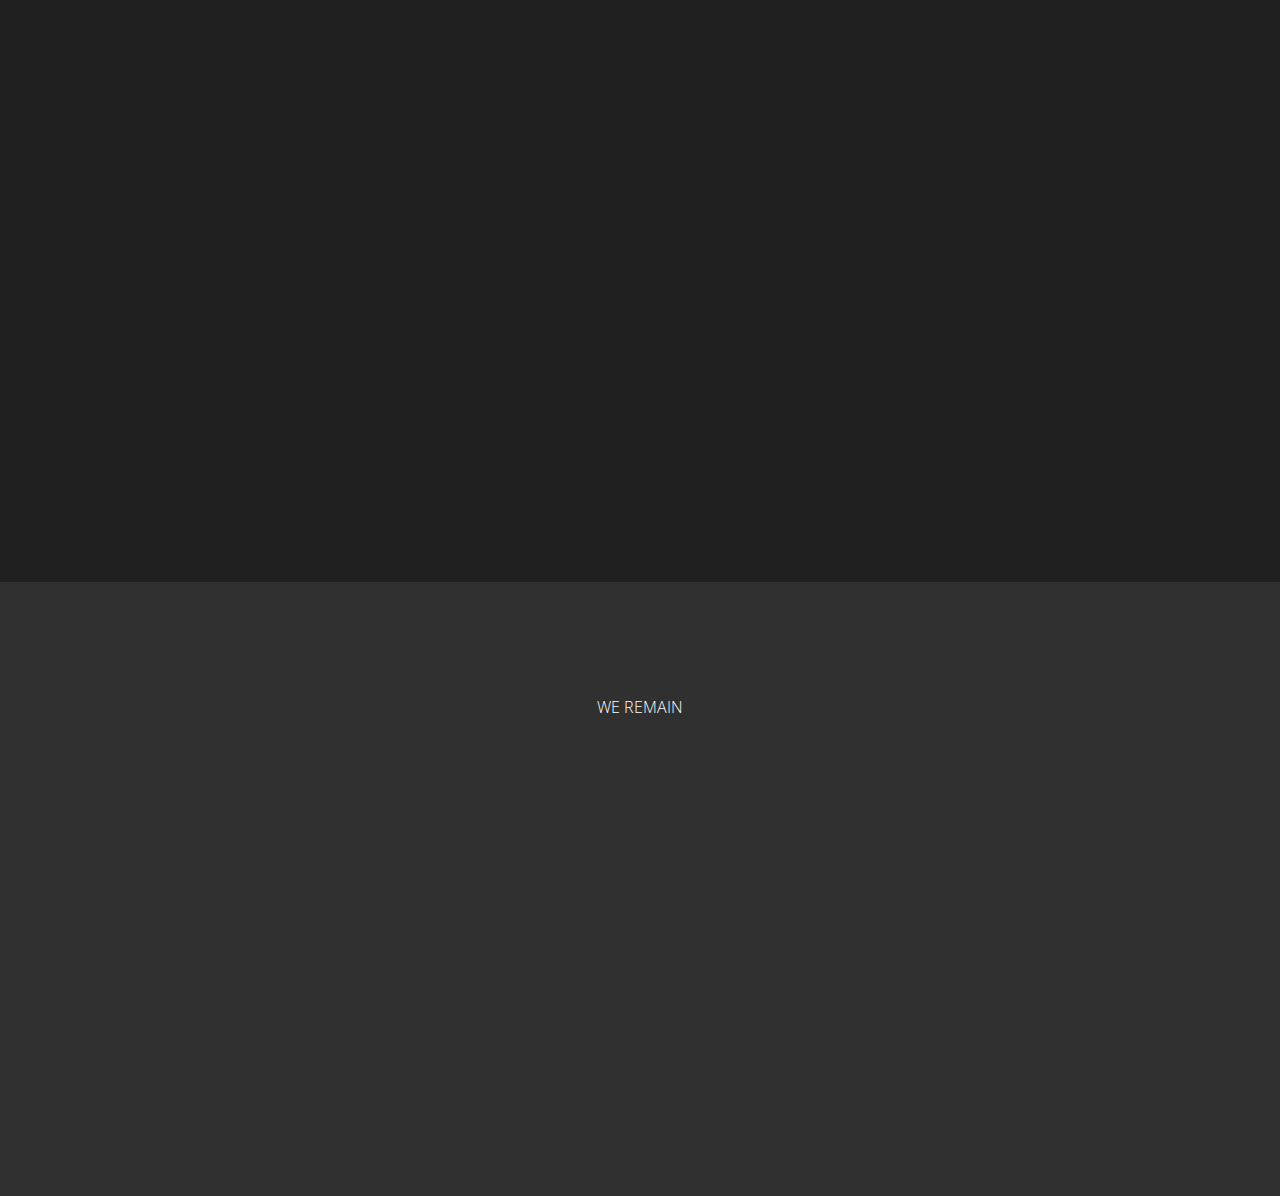
==== commit 779b25e2: "Update index.html" ====
--- a/index.html
+++ b/index.html
@@ -59,7 +59,7 @@
                         <p><i class="fa fa-envelope-o"></i><span> Email</span><a href="mailto:sales@pcmagiconline.co.uk?subject=Enquiry">sales@pcmagiconline.co.uk</a></p>
 					</div>
 					<div class="col-md-3 col-sm-4 col-xs-12">
-                        <p><i class="fa fa-mobile"></i><span> Mobile</span>07564 769860</p>
+                        <p><i class="fa fa-mobile"></i><span> Mobile</span>07493 010549</p>
                     </div>
                     <div class="col-md-5 col-sm-4 col-xs-12">
                         <ul class="social-icon">
@@ -102,7 +102,7 @@
     			<div class="row">
     				<div class="col-md-offset-2 col-md-8">
 						<!--<h1 class="wow fadeIn" data-wow-offset="50" data-wow-delay="0.9s">Welcome to <span>PCMagic</span></h1><h3>Problems with computing? We can help! Give us a call on 01934 877600</p></h3>-->
-						    <h1 class="wow fadeIn" data-wow-offset="50" data-wow-delay="0.9s">Welcome to <span>PCMagic</span></h1><h3>We can still help you during lockdown! Text or call us on 07564 769860</p></h3>
+						    <h1 class="wow fadeIn" data-wow-offset="50" data-wow-delay="0.9s">Welcome to <span>PCMagic</span></h1><h3>We can still help you during lockdown! Text or call us on 07493 010549</p></h3>
     					<a data-scroll href="mailto:sales@pcmagiconline.co.uk" class="btn btn-default wow fadeInUp center-block" data-wow-offset="50" data-wow-delay="0.6s">EMAIL US FOR HELP!</br>sales@pcmagiconline.co.uk</a>
     				</div>
     			</div>
@@ -121,7 +121,7 @@
     					<div class="element text-center">
 							<div class="sub-element">WE REMAIN ABLE TO HELP ONLINE OR BY PHONE DURING LOCKDOWN!</div>
 							<!--<div class="sub-element">Call into the shop, call us on the number above or email us and we'll do our best to advise</div>-->
-							<div class="sub-element">Email us on sales@pcmagiconline.co.uk or text / call us on 07564 769860</div>
+							<div class="sub-element">Email us on sales@pcmagiconline.co.uk or text / call us on 07493 010549</div>
 							<!--<div class="sub-element">If you want something new we can do that too!</div>-->
 							<div class="sub-element">We may be able to help over the phone, online or explore other options</div>
                             <div class="sub-element">Don't be afraid to ask! We're a friendly bunch...</div>
@@ -203,7 +203,7 @@
                     <div class="col-md-4 col-sm-4 col-xs-12 wow fadeInRight" data-wow-offset="50" data-wow-delay="0.6s">
     					<address>
     						<span><strong>Our opening hours are</strong><br/ >Mon - Fri 10:30 - 17:00, Sat 9:00 - 12:00</span>
-    						<p><i class="fa fa-phone"></i> 01934 877600</p>
+    						<p><i class="fa fa-phone"></i> 07493 010549</p>
     						<p><i class="fa fa-envelope-o"></i> <a href="mailto:sales@pcmagiconline.co.uk" >sales@pcmagiconline.co.uk</a></p>
     						<p><i class="fa fa-map-marker"></i> 15 High Street, Yatton, BS49 4JD</p><br/ ><br /><br/ >
     					</address>
@@ -233,7 +233,7 @@
     					<div class="element text-center">
 							<div class="sub-element">WE REMAIN ABLE TO HELP ONLINE OR BY PHONE DURING LOCKDOWN!</div>
 							<!--<div class="sub-element">Call into the shop, call us on the number above or email us and we'll do our best to advise</div>-->
-							<div class="sub-element">Email us on sales@pcmagiconline.co.uk or text / call us on 07564 769860</div>
+							<div class="sub-element">Email us on sales@pcmagiconline.co.uk or text / call us on 07493 010549</div>
 							<!--<div class="sub-element">If you want something new we can do that too!</div>-->
 							<div class="sub-element">We may be able to help over the phone, online or explore other options</div>
                             <div class="sub-element">Don't be afraid to ask! We're a friendly bunch...</div>
@@ -253,7 +253,7 @@
 							<div class="team-des">
 								<h4>NOV - DEV 2020 LOCKDOWN</h4>
 								<p>Although the shop will be temporarily shut during the latest lockdown, <strong> we remain ready and willing to help via EMAIL and TEXT</strong></p>
-								<p>Email us on sales@pcmagiconline.com, or text / call us on 07564 769860. <strong> Get in touch - we can help!</strong></p>
+								<p>Email us on sales@pcmagiconline.com, or text / call us on 07493 010549. <strong> Get in touch - we can help!</strong></p>
 							</div>
 							
 							
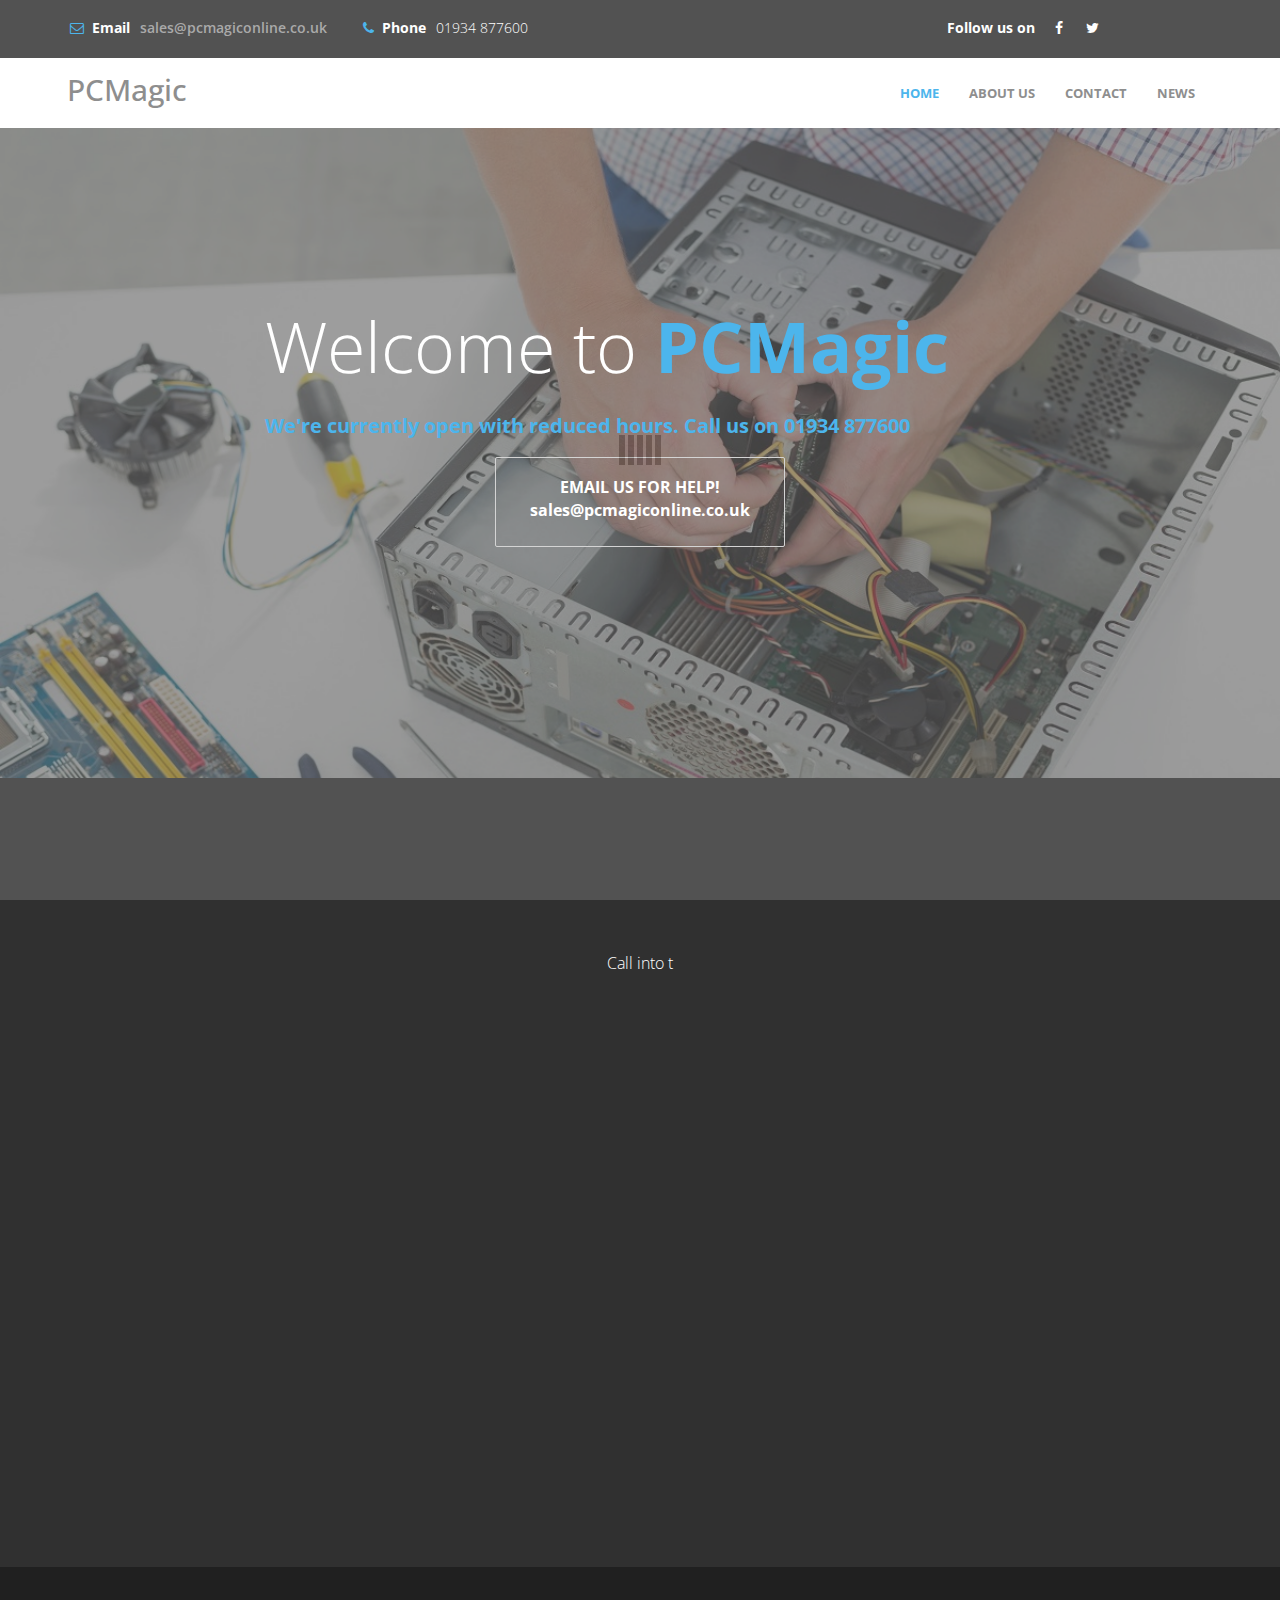
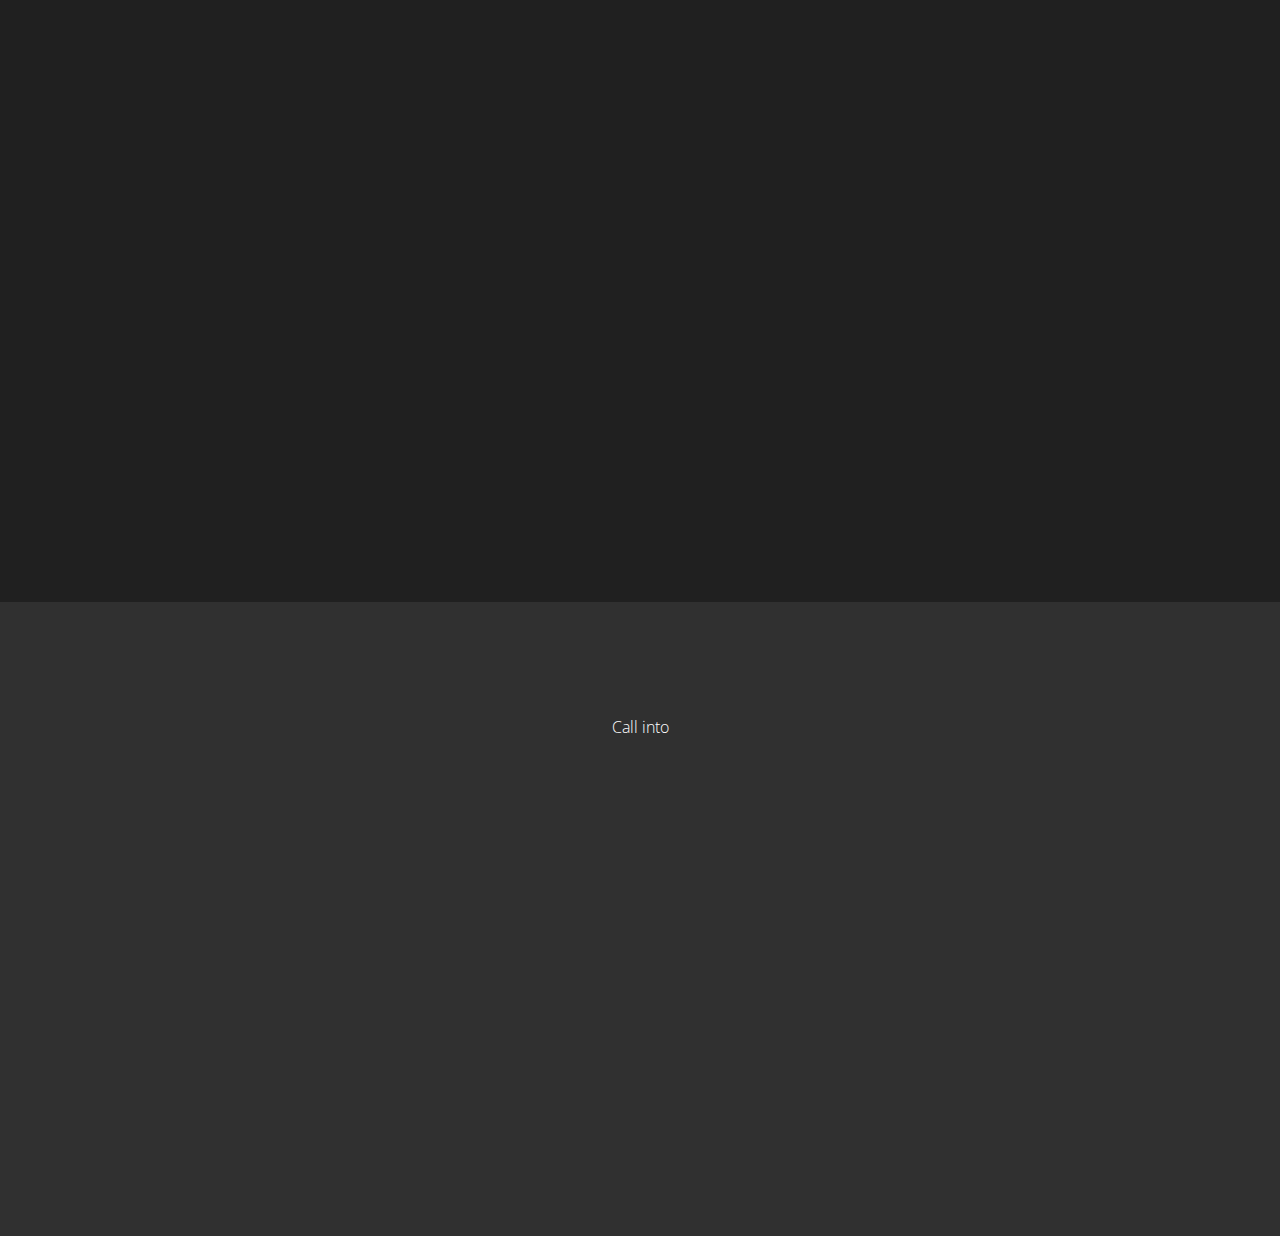
==== commit 640856d5: "Update index.html" ====
--- a/index.html
+++ b/index.html
@@ -59,7 +59,7 @@
                         <p><i class="fa fa-envelope-o"></i><span> Email</span><a href="mailto:sales@pcmagiconline.co.uk?subject=Enquiry">sales@pcmagiconline.co.uk</a></p>
 					</div>
 					<div class="col-md-3 col-sm-4 col-xs-12">
-                        <p><i class="fa fa-mobile"></i><span> Mobile</span>07493 010549</p>
+                        <p><i class="fa fa-phone"></i><span> Phone</span>01934 877600</p>
                     </div>
                     <div class="col-md-5 col-sm-4 col-xs-12">
                         <ul class="social-icon">
@@ -102,7 +102,7 @@
     			<div class="row">
     				<div class="col-md-offset-2 col-md-8">
 						<!--<h1 class="wow fadeIn" data-wow-offset="50" data-wow-delay="0.9s">Welcome to <span>PCMagic</span></h1><h3>Problems with computing? We can help! Give us a call on 01934 877600</p></h3>-->
-						    <h1 class="wow fadeIn" data-wow-offset="50" data-wow-delay="0.9s">Welcome to <span>PCMagic</span></h1><h3>We can still help you during lockdown! Text or call us on 07493 010549</p></h3>
+						    <h1 class="wow fadeIn" data-wow-offset="50" data-wow-delay="0.9s"> Welcome to <span>PCMagic</span></h1><h3>We're currently open with reduced hours. Call us on 01934 877600</p></h3>
     					<a data-scroll href="mailto:sales@pcmagiconline.co.uk" class="btn btn-default wow fadeInUp center-block" data-wow-offset="50" data-wow-delay="0.6s">EMAIL US FOR HELP!</br>sales@pcmagiconline.co.uk</a>
     				</div>
     			</div>
@@ -119,9 +119,9 @@
     				<div class="col-md-12">
     					<h2 class="wow bounceIn" data-wow-offset="50" data-wow-delay="0.3s"><span>About</span> PCMagic</h2>
     					<div class="element text-center">
-							<div class="sub-element">WE REMAIN ABLE TO HELP ONLINE OR BY PHONE DURING LOCKDOWN!</div>
-							<!--<div class="sub-element">Call into the shop, call us on the number above or email us and we'll do our best to advise</div>-->
-							<div class="sub-element">Email us on sales@pcmagiconline.co.uk or text / call us on 07493 010549</div>
+							<!--<div class="sub-element">WE REMAIN ABLE TO HELP ONLINE OR BY PHONE DURING LOCKDOWN!</div>-->
+							<div class="sub-element">Call into the shop, call us on the number above or email us and we'll do our best to advise</div>
+							<div class="sub-element">Email us on sales@pcmagiconline.co.uk or call us on 01934 877600</div>
 							<!--<div class="sub-element">If you want something new we can do that too!</div>-->
 							<div class="sub-element">We may be able to help over the phone, online or explore other options</div>
                             <div class="sub-element">Don't be afraid to ask! We're a friendly bunch...</div>
@@ -202,8 +202,8 @@
 
                     <div class="col-md-4 col-sm-4 col-xs-12 wow fadeInRight" data-wow-offset="50" data-wow-delay="0.6s">
     					<address>
-    						<span><strong>Our opening hours are</strong><br/ >Mon - Fri 10:30 - 17:00, Sat 9:00 - 12:00</span>
-    						<p><i class="fa fa-phone"></i> 07493 010549</p>
+    						<span><strong>Our temporary hours are</strong><br/ >Wed - Fri 10:30am - 12:30pm, 2pm- 4pm</br> Sat 9:00 - 12:00</span>
+    						<p><i class="fa fa-phone"></i> 01934 877600</p>
     						<p><i class="fa fa-envelope-o"></i> <a href="mailto:sales@pcmagiconline.co.uk" >sales@pcmagiconline.co.uk</a></p>
     						<p><i class="fa fa-map-marker"></i> 15 High Street, Yatton, BS49 4JD</p><br/ ><br /><br/ >
     					</address>
@@ -231,11 +231,10 @@
     				<div class="col-md-12">
     					<h2 class="wow bounceIn" data-wow-offset="50" data-wow-delay="0.3s">News from <span>PCMagic</span></h2>
     					<div class="element text-center">
-							<div class="sub-element">WE REMAIN ABLE TO HELP ONLINE OR BY PHONE DURING LOCKDOWN!</div>
-							<!--<div class="sub-element">Call into the shop, call us on the number above or email us and we'll do our best to advise</div>-->
-							<div class="sub-element">Email us on sales@pcmagiconline.co.uk or text / call us on 07493 010549</div>
+							<div class="sub-element">We are able to help in the shop, online or over the phone</div>
+							<div class="sub-element">Call into the shop, call us on the number above or email us and we'll do our best to advise</div>
+							<div class="sub-element">Email us on sales@pcmagiconline.co.uk or call us on 01934 877600</div>
 							<!--<div class="sub-element">If you want something new we can do that too!</div>-->
-							<div class="sub-element">We may be able to help over the phone, online or explore other options</div>
                             <div class="sub-element">Don't be afraid to ask! We're a friendly bunch...</div>
 
                             <!--<div class="sub-element">We are now back working again following lockdown restrictions, and happy to help!</div>
@@ -251,9 +250,9 @@
                             <img src="images/slider-bg2.png" class="img-responsive" alt="PCMagic shop pc repair in Yatton North Somerset">
 								
 							<div class="team-des">
-								<h4>NOV - DEV 2020 LOCKDOWN</h4>
-								<p>Although the shop will be temporarily shut during the latest lockdown, <strong> we remain ready and willing to help via EMAIL and TEXT</strong></p>
-								<p>Email us on sales@pcmagiconline.com, or text / call us on 07493 010549. <strong> Get in touch - we can help!</strong></p>
+								<h4>DEC 2020 TIER 3 RESTRICTIONS</h4>
+								<p>Until the new year we we have slightly reduced opening hours (see above), <strong>but we remain ready and willing to help.</strong></p>
+								<p>Call into the shop, email us on sales@pcmagiconline.com, or call us on 01934 877600. <strong> Get in touch - we can help!</strong></p>
 							</div>
 							
 							
@@ -314,7 +313,7 @@
                 <div class="row">
                     <div class="col-md-12 text-center">
                         <p class="wow bounceIn" data-wow-offset="50" data-wow-delay="0.3s">
-                       	Copyright &copy; 2016, 2020 PCMagic  |  Website design by <a href="http://www.foleyweb.org" target="_blank">foleyweb</a></p>
+                       	Copyright &copy; 2016, 2020 PCMagic  |  Website design by <a href="http://simon.foleyweb.org" target="_blank">Simon Foley</a></p>
                     </div>
                 </div>
             </div>
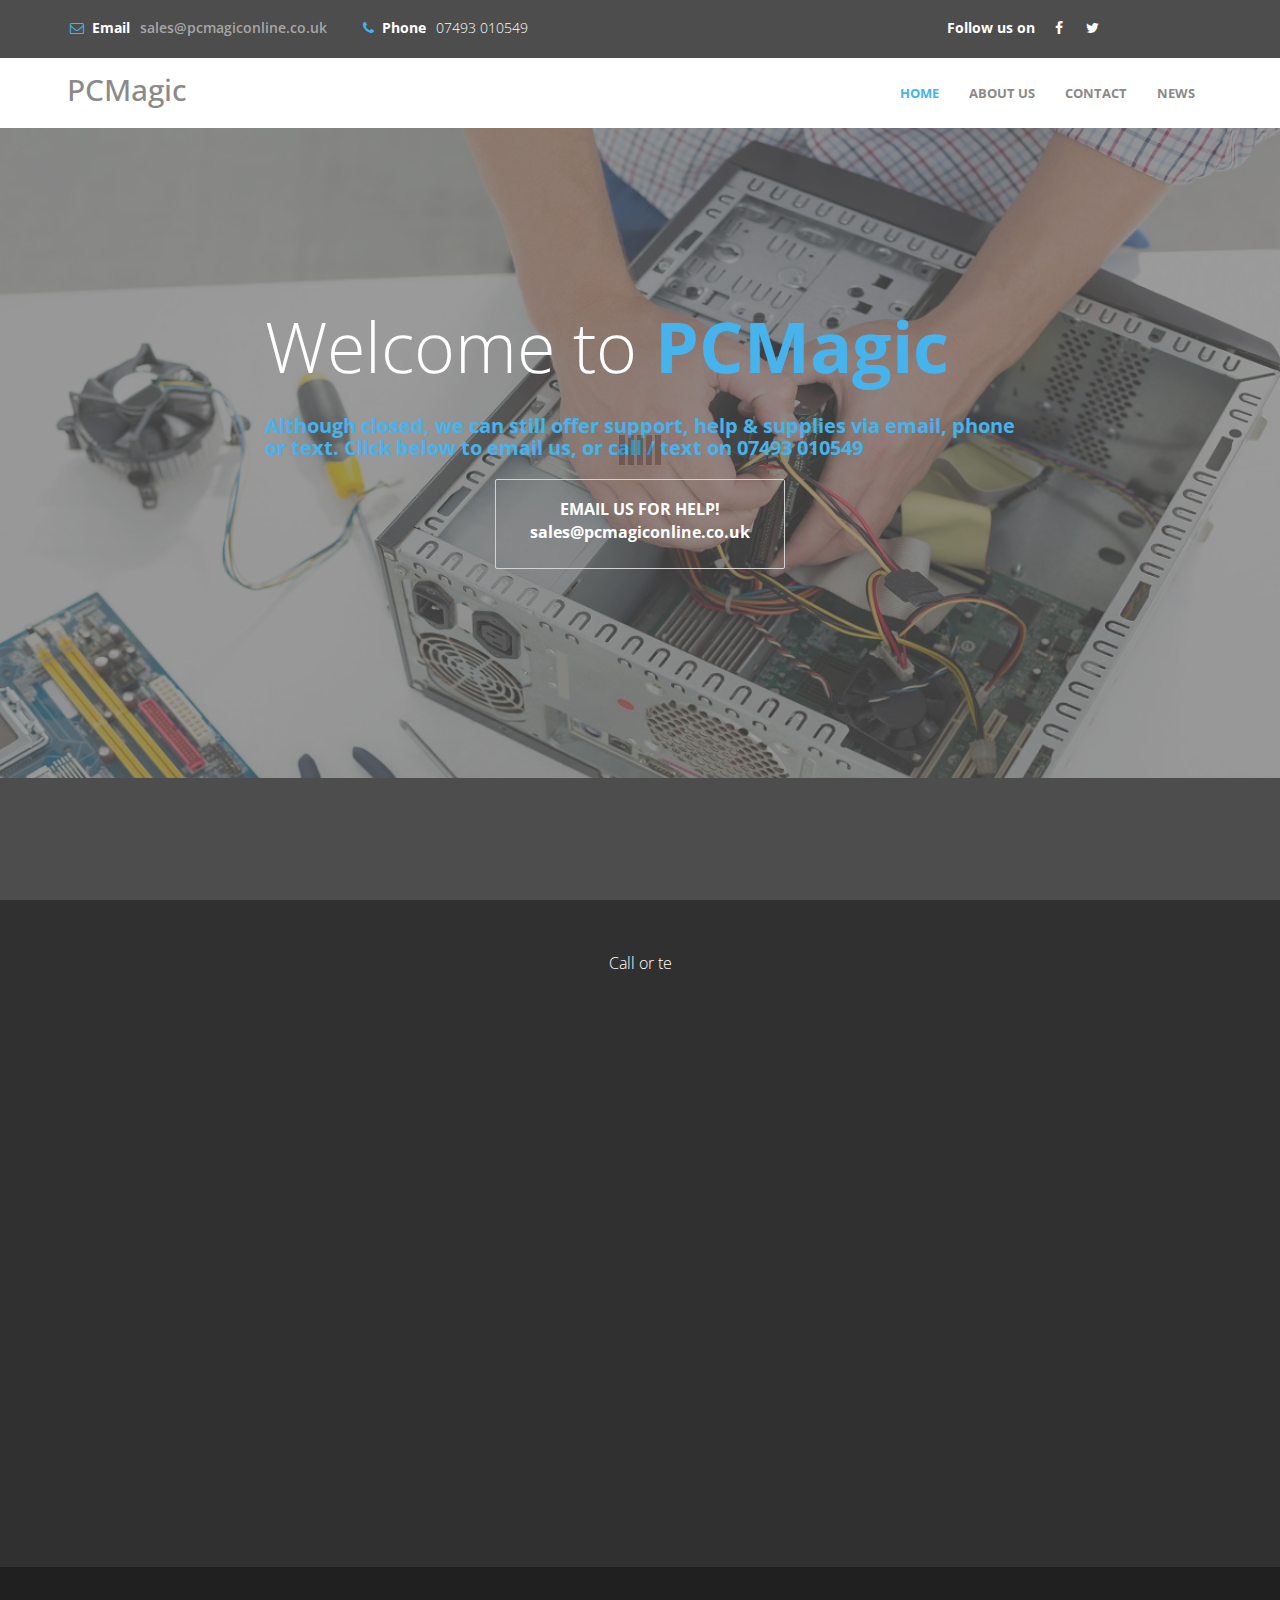
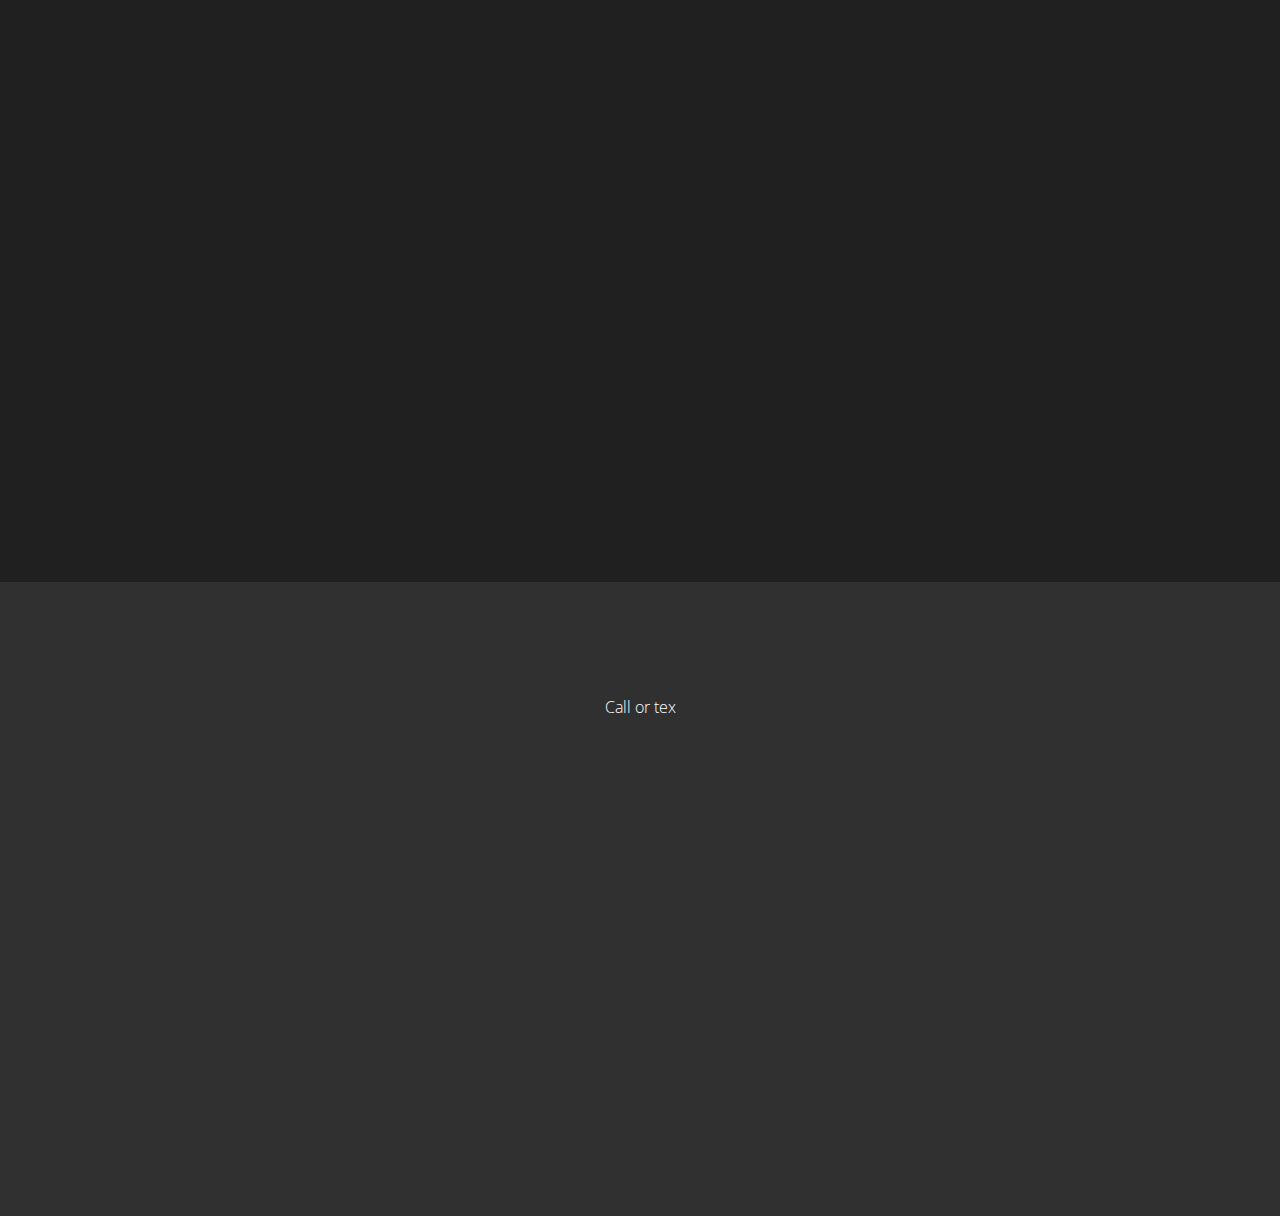
==== commit cd330185: "Update index.html" ====
--- a/index.html
+++ b/index.html
@@ -4,7 +4,7 @@
 <!-- Simon Foley / foleyweb.org -->
 <!-- April 2016 -->
 
-<!--Amendments made April 2020-->
+<!--Amendments made January 2021-->
 
 <html lang="en">
 	<head>
@@ -59,7 +59,7 @@
                         <p><i class="fa fa-envelope-o"></i><span> Email</span><a href="mailto:sales@pcmagiconline.co.uk?subject=Enquiry">sales@pcmagiconline.co.uk</a></p>
 					</div>
 					<div class="col-md-3 col-sm-4 col-xs-12">
-                        <p><i class="fa fa-phone"></i><span> Phone</span>01934 877600</p>
+                        <p><i class="fa fa-phone"></i><span> Phone</span>07493 010549</p>
                     </div>
                     <div class="col-md-5 col-sm-4 col-xs-12">
                         <ul class="social-icon">
@@ -102,7 +102,7 @@
     			<div class="row">
     				<div class="col-md-offset-2 col-md-8">
 						<!--<h1 class="wow fadeIn" data-wow-offset="50" data-wow-delay="0.9s">Welcome to <span>PCMagic</span></h1><h3>Problems with computing? We can help! Give us a call on 01934 877600</p></h3>-->
-						    <h1 class="wow fadeIn" data-wow-offset="50" data-wow-delay="0.9s"> Welcome to <span>PCMagic</span></h1><h3>We're currently open with reduced hours. Call us on 01934 877600</p></h3>
+						    <h1 class="wow fadeIn" data-wow-offset="50" data-wow-delay="0.9s"> Welcome to <span>PCMagic</span></h1><h3>Although closed, we can still offer support, help & supplies via email, phone or text. Click below to email us, or call / text on 07493 010549</p></h3>
     					<a data-scroll href="mailto:sales@pcmagiconline.co.uk" class="btn btn-default wow fadeInUp center-block" data-wow-offset="50" data-wow-delay="0.6s">EMAIL US FOR HELP!</br>sales@pcmagiconline.co.uk</a>
     				</div>
     			</div>
@@ -120,8 +120,8 @@
     					<h2 class="wow bounceIn" data-wow-offset="50" data-wow-delay="0.3s"><span>About</span> PCMagic</h2>
     					<div class="element text-center">
 							<!--<div class="sub-element">WE REMAIN ABLE TO HELP ONLINE OR BY PHONE DURING LOCKDOWN!</div>-->
-							<div class="sub-element">Call into the shop, call us on the number above or email us and we'll do our best to advise</div>
-							<div class="sub-element">Email us on sales@pcmagiconline.co.uk or call us on 01934 877600</div>
+							<div class="sub-element">Call or text us on the number above, or email us and we'll do our best to advise</div>
+							<div class="sub-element">Email us on sales@pcmagiconline.co.uk or call us on 07493 010549</div>
 							<!--<div class="sub-element">If you want something new we can do that too!</div>-->
 							<div class="sub-element">We may be able to help over the phone, online or explore other options</div>
                             <div class="sub-element">Don't be afraid to ask! We're a friendly bunch...</div>
@@ -202,8 +202,8 @@
 
                     <div class="col-md-4 col-sm-4 col-xs-12 wow fadeInRight" data-wow-offset="50" data-wow-delay="0.6s">
     					<address>
-    						<span><strong>Our temporary hours are</strong><br/ >Wed - Fri 10:30am - 12:30pm, 2pm- 4pm</br> Sat 9:00 - 12:00</span>
-    						<p><i class="fa fa-phone"></i> 01934 877600</p>
+    						<span><strong>Helping you remotely during lockdown</strong><br/ >Contact via email, mobile or text for assistance</span>
+    						<p><i class="fa fa-phone"></i> 07493 010549</p>
     						<p><i class="fa fa-envelope-o"></i> <a href="mailto:sales@pcmagiconline.co.uk" >sales@pcmagiconline.co.uk</a></p>
     						<p><i class="fa fa-map-marker"></i> 15 High Street, Yatton, BS49 4JD</p><br/ ><br /><br/ >
     					</address>
@@ -231,9 +231,9 @@
     				<div class="col-md-12">
     					<h2 class="wow bounceIn" data-wow-offset="50" data-wow-delay="0.3s">News from <span>PCMagic</span></h2>
     					<div class="element text-center">
-							<div class="sub-element">We are able to help in the shop, online or over the phone</div>
-							<div class="sub-element">Call into the shop, call us on the number above or email us and we'll do our best to advise</div>
-							<div class="sub-element">Email us on sales@pcmagiconline.co.uk or call us on 01934 877600</div>
+							<div class="sub-element">We are able to offer support, help & supplies online or over the phone</div>
+							<!--<div class="sub-element">Call us on the number above or email us and we'll do our best to advise</div>-->
+							<div class="sub-element">Email us on sales@pcmagiconline.co.uk or call / text us on 07493 010549</div>
 							<!--<div class="sub-element">If you want something new we can do that too!</div>-->
                             <div class="sub-element">Don't be afraid to ask! We're a friendly bunch...</div>
 
@@ -250,9 +250,12 @@
                             <img src="images/slider-bg2.png" class="img-responsive" alt="PCMagic shop pc repair in Yatton North Somerset">
 								
 							<div class="team-des">
-								<h4>DEC 2020 TIER 3 RESTRICTIONS</h4>
-								<p>Until the new year we we have slightly reduced opening hours (see above), <strong>but we remain ready and willing to help.</strong></p>
-								<p>Call into the shop, email us on sales@pcmagiconline.com, or call us on 01934 877600. <strong> Get in touch - we can help!</strong></p>
+								<h4>JANUARY 2021 LOCKDOWN</h4>
+								<p>PCMAGIC is temporarily closing the shop during the first lockdown of 2021. We will be constantly reviewing the situation as the vaccine is administered in this area.</P> 
+								<P>Although our shop is closed we will offer support, help, supplies if you contact us either via email at sales@pcmagiconline.co.uk or ring or txt 07493 010549</p> 
+
+								<!--Until the new year we we have slightly reduced opening hours (see above), <strong>but we remain ready and willing to help.</strong></p>
+								<p>Call into the shop, email us on sales@pcmagiconline.com, or call us on 01934 877600. <strong> Get in touch - we can help!</strong></p>-->
 							</div>
 							
 							
@@ -313,7 +316,7 @@
                 <div class="row">
                     <div class="col-md-12 text-center">
                         <p class="wow bounceIn" data-wow-offset="50" data-wow-delay="0.3s">
-                       	Copyright &copy; 2016, 2020 PCMagic  |  Website design by <a href="http://simon.foleyweb.org" target="_blank">Simon Foley</a></p>
+                       	Copyright &copy; 2016, 2021 PCMagic  |  Website design by <a href="http://simon.foleyweb.org" target="_blank">Simon Foley</a></p>
                     </div>
                 </div>
             </div>
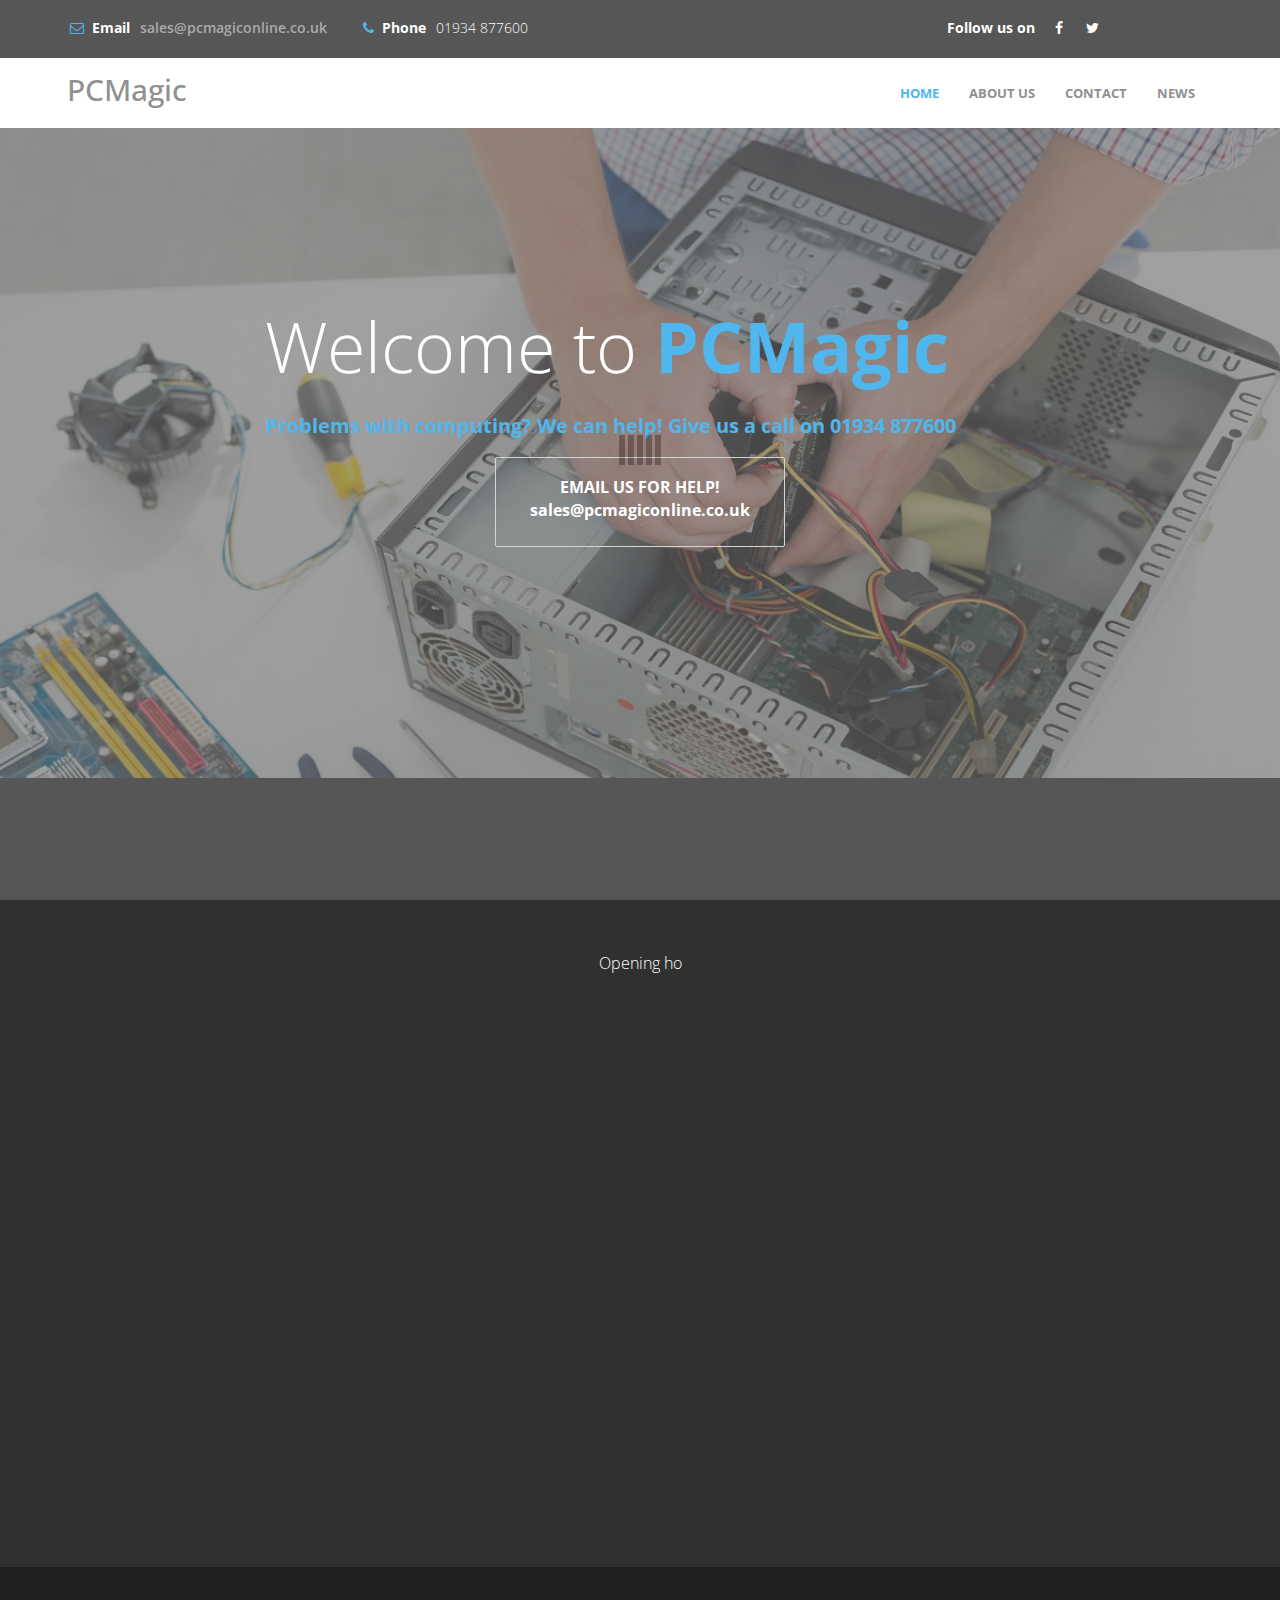
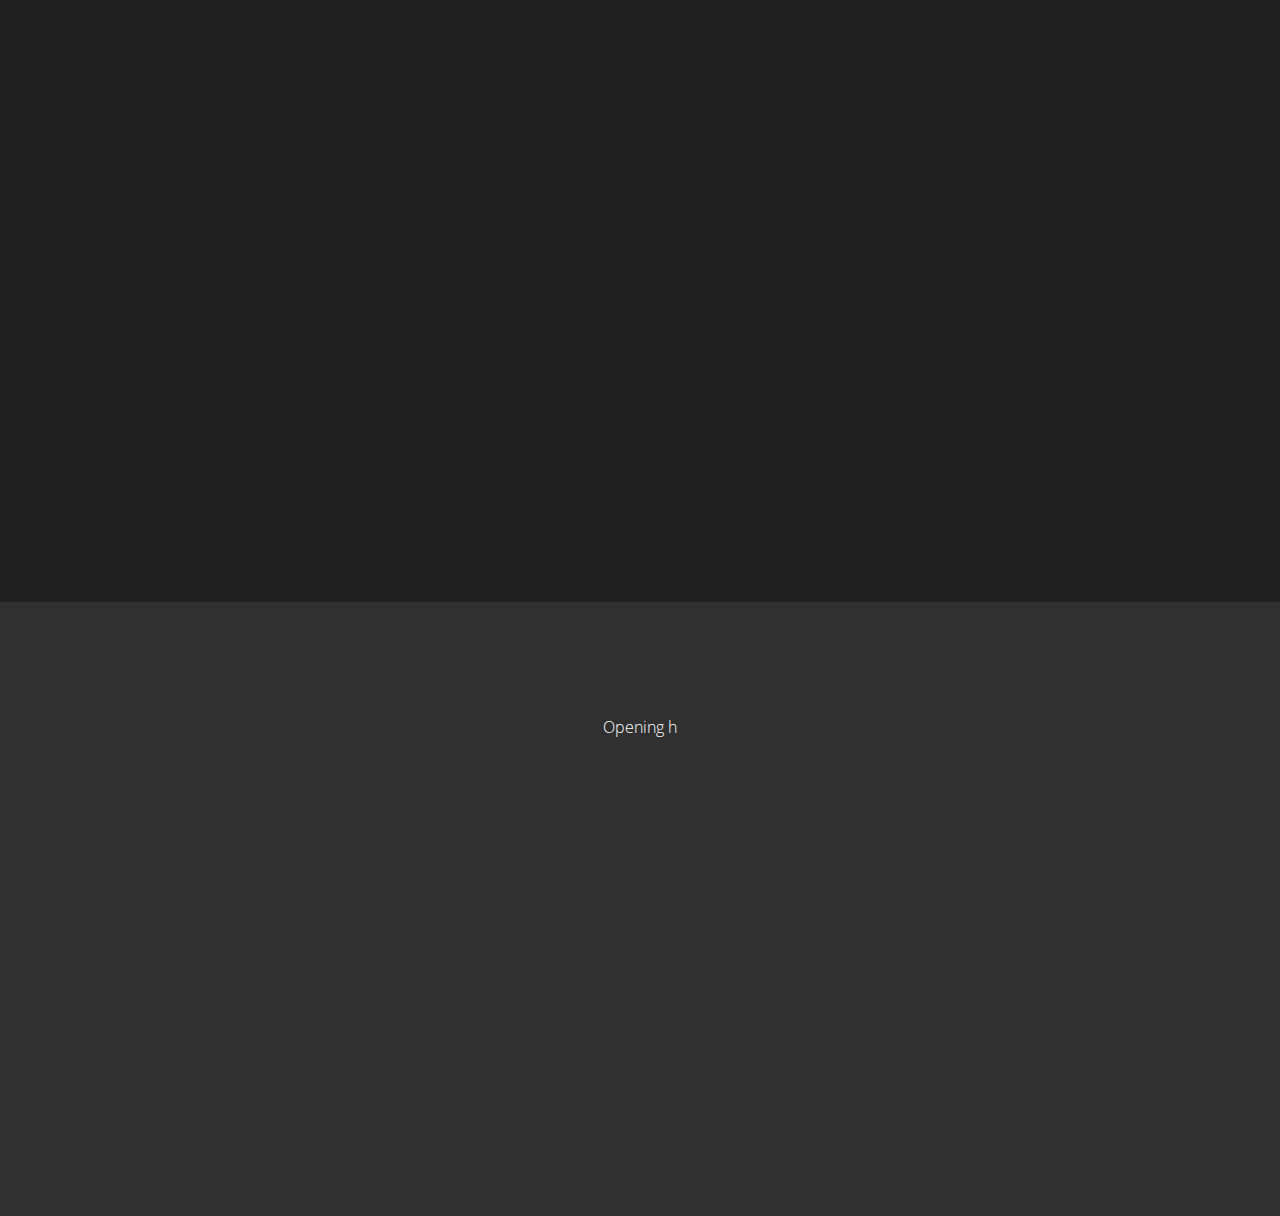
==== commit 3b78dc8d: "Update index.html" ====
--- a/index.html
+++ b/index.html
@@ -4,7 +4,7 @@
 <!-- Simon Foley / foleyweb.org -->
 <!-- April 2016 -->
 
-<!--Amendments made January 2021-->
+<!--Amendments made April 2021-->
 
 <html lang="en">
 	<head>
@@ -52,22 +52,20 @@
         <header>
             <div class="container">
                 <div class="row">
-                    <!--<div class="col-md-3 col-sm-4 col-xs-12">
-                        <p><i class="fa fa-phone"></i><span> Phone</span>01934 877600</p>
-                    </div>-->
+                    
                     <div class="col-md-3 col-sm-4 col-xs-12">
                         <p><i class="fa fa-envelope-o"></i><span> Email</span><a href="mailto:sales@pcmagiconline.co.uk?subject=Enquiry">sales@pcmagiconline.co.uk</a></p>
 					</div>
 					<div class="col-md-3 col-sm-4 col-xs-12">
-                        <p><i class="fa fa-phone"></i><span> Phone</span>07493 010549</p>
+                        <p><i class="fa fa-phone"></i><span> Phone</span>01934 877600</p>
                     </div>
                     <div class="col-md-5 col-sm-4 col-xs-12">
                         <ul class="social-icon">
                             <li><span>Follow us on</span></li>
                             <li><a href="https://www.facebook.com/PC-Magic-1091270974246161/" target="_blank" class="fa fa-facebook"></a></li>
                             <li><a href="https://twitter.com/pcmagic_yatton" target="_blank" class="fa fa-twitter"></a></li>
-                        </ul>
-                    </div>
+                        </ul>                
+					</div>
                 </div>
             </div>
         </header>
@@ -101,8 +99,8 @@
     		<div class="container">
     			<div class="row">
     				<div class="col-md-offset-2 col-md-8">
-						<!--<h1 class="wow fadeIn" data-wow-offset="50" data-wow-delay="0.9s">Welcome to <span>PCMagic</span></h1><h3>Problems with computing? We can help! Give us a call on 01934 877600</p></h3>-->
-						    <h1 class="wow fadeIn" data-wow-offset="50" data-wow-delay="0.9s"> Welcome to <span>PCMagic</span></h1><h3>Although closed, we can still offer support, help & supplies via email, phone or text. Click below to email us, or call / text on 07493 010549</p></h3>
+						<h1 class="wow fadeIn" data-wow-offset="50" data-wow-delay="0.9s">Welcome to <span>PCMagic</span></h1><h3>Problems with computing? We can help! Give us a call on 01934 877600</p></h3>
+						<!--<h1 class="wow fadeIn" data-wow-offset="50" data-wow-delay="0.9s"> Welcome to <span>PCMagic</span></h1><h3>Although closed, we can still offer support, help & supplies via email, phone or text. Click below to email us, or call / text on 07493 010549</p></h3>-->
     					<a data-scroll href="mailto:sales@pcmagiconline.co.uk" class="btn btn-default wow fadeInUp center-block" data-wow-offset="50" data-wow-delay="0.6s">EMAIL US FOR HELP!</br>sales@pcmagiconline.co.uk</a>
     				</div>
     			</div>
@@ -119,11 +117,11 @@
     				<div class="col-md-12">
     					<h2 class="wow bounceIn" data-wow-offset="50" data-wow-delay="0.3s"><span>About</span> PCMagic</h2>
     					<div class="element text-center">
-							<!--<div class="sub-element">WE REMAIN ABLE TO HELP ONLINE OR BY PHONE DURING LOCKDOWN!</div>-->
-							<div class="sub-element">Call or text us on the number above, or email us and we'll do our best to advise</div>
-							<div class="sub-element">Email us on sales@pcmagiconline.co.uk or call us on 07493 010549</div>
-							<!--<div class="sub-element">If you want something new we can do that too!</div>-->
-							<div class="sub-element">We may be able to help over the phone, online or explore other options</div>
+							<div class="sub-element">Opening hours MON - FRI 10.30AM - 5PM, SAT 9AM - 12 NOON</div>
+							<div class="sub-element">Call into the shop and we'll do our best to advise</div>
+							<div class="sub-element">You can email us on sales@pcmagiconline.co.uk or call us on 01934 877600</div>
+							<div class="sub-element">If you want something new we can do that too!</div>
+							<!--<div class="sub-element">We may be able to help over the phone, online or explore other options</div>-->
                             <div class="sub-element">Don't be afraid to ask! We're a friendly bunch...</div>
 
                         </div>
@@ -202,8 +200,10 @@
 
                     <div class="col-md-4 col-sm-4 col-xs-12 wow fadeInRight" data-wow-offset="50" data-wow-delay="0.6s">
     					<address>
-    						<span><strong>Helping you remotely during lockdown</strong><br/ >Contact via email, mobile or text for assistance</span>
-    						<p><i class="fa fa-phone"></i> 07493 010549</p>
+    						<!--<span><strong>Helping you remotely during lockdown</strong><br/ >Contact via email, mobile or text for assistance</span>-->
+							<span><strong>Mon - Fri 10.30am - 5pm / Sat 9am - 12noon</strong></span><br/><br/>
+
+    						<p><i class="fa fa-phone"></i> 01934 877600</p>
     						<p><i class="fa fa-envelope-o"></i> <a href="mailto:sales@pcmagiconline.co.uk" >sales@pcmagiconline.co.uk</a></p>
     						<p><i class="fa fa-map-marker"></i> 15 High Street, Yatton, BS49 4JD</p><br/ ><br /><br/ >
     					</address>
@@ -231,14 +231,13 @@
     				<div class="col-md-12">
     					<h2 class="wow bounceIn" data-wow-offset="50" data-wow-delay="0.3s">News from <span>PCMagic</span></h2>
     					<div class="element text-center">
-							<div class="sub-element">We are able to offer support, help & supplies online or over the phone</div>
-							<!--<div class="sub-element">Call us on the number above or email us and we'll do our best to advise</div>-->
-							<div class="sub-element">Email us on sales@pcmagiconline.co.uk or call / text us on 07493 010549</div>
-							<!--<div class="sub-element">If you want something new we can do that too!</div>-->
+							<div class="sub-element">We are able to offer support, help & supplies in person or over the phone</div>
+							<div class="sub-element">Call into the shop, on the number above or email us and we'll do our best to advise</div>
+							<!--<div class="sub-element">Come to the shop, Email us on sales@pcmagiconline.co.uk or call us on 01934 877600</div>-->
+							<div class="sub-element">If you want something new we can do that too!</div>
                             <div class="sub-element">Don't be afraid to ask! We're a friendly bunch...</div>
-
-                            <!--<div class="sub-element">We are now back working again following lockdown restrictions, and happy to help!</div>
-							<div class="sub-element">Call into the shop, call us on 01934 877600, or contact us on sales@pcmagiconline.co.uk and we will do our best to assist and advise</div>
+                            <div class="sub-element">We are now back working again following lockdown restrictions, and happy to help!</div>
+							<!--<div class="sub-element">Call into the shop, call us on 01934 877600, or contact us on sales@pcmagiconline.co.uk and we will do our best to assist and advise</div>
                             <div class="sub-element">PC Magic were proud to sponsor Yatton RFCs Under 13 side for the 2016/17 season</div>
                             <div class="sub-element">If you want something new we can do that too!</div>
                             <div class="sub-element">If it's not listed just ask! We're a friendly bunch...</div>-->
@@ -250,9 +249,9 @@
                             <img src="images/slider-bg2.png" class="img-responsive" alt="PCMagic shop pc repair in Yatton North Somerset">
 								
 							<div class="team-des">
-								<h4>JANUARY 2021 LOCKDOWN</h4>
-								<p>PCMAGIC is temporarily closing the shop during the first lockdown of 2021. We will be constantly reviewing the situation as the vaccine is administered in this area.</P> 
-								<P>Although our shop is closed we will offer support, help, supplies if you contact us either via email at sales@pcmagiconline.co.uk or ring or txt 07493 010549</p> 
+								<h4>BACK AFTER LOCKDOWN!</h4>
+								<p>PCMAGIC is once again open to help you with all your computing needs, offering support, help and supplies.</P> 
+								<P>Shop opening hours are 10.20am - 5pm Monday to Friday, and 9am - 12noon on Saturday.</p> 
 
 								<!--Until the new year we we have slightly reduced opening hours (see above), <strong>but we remain ready and willing to help.</strong></p>
 								<p>Call into the shop, email us on sales@pcmagiconline.com, or call us on 01934 877600. <strong> Get in touch - we can help!</strong></p>-->
